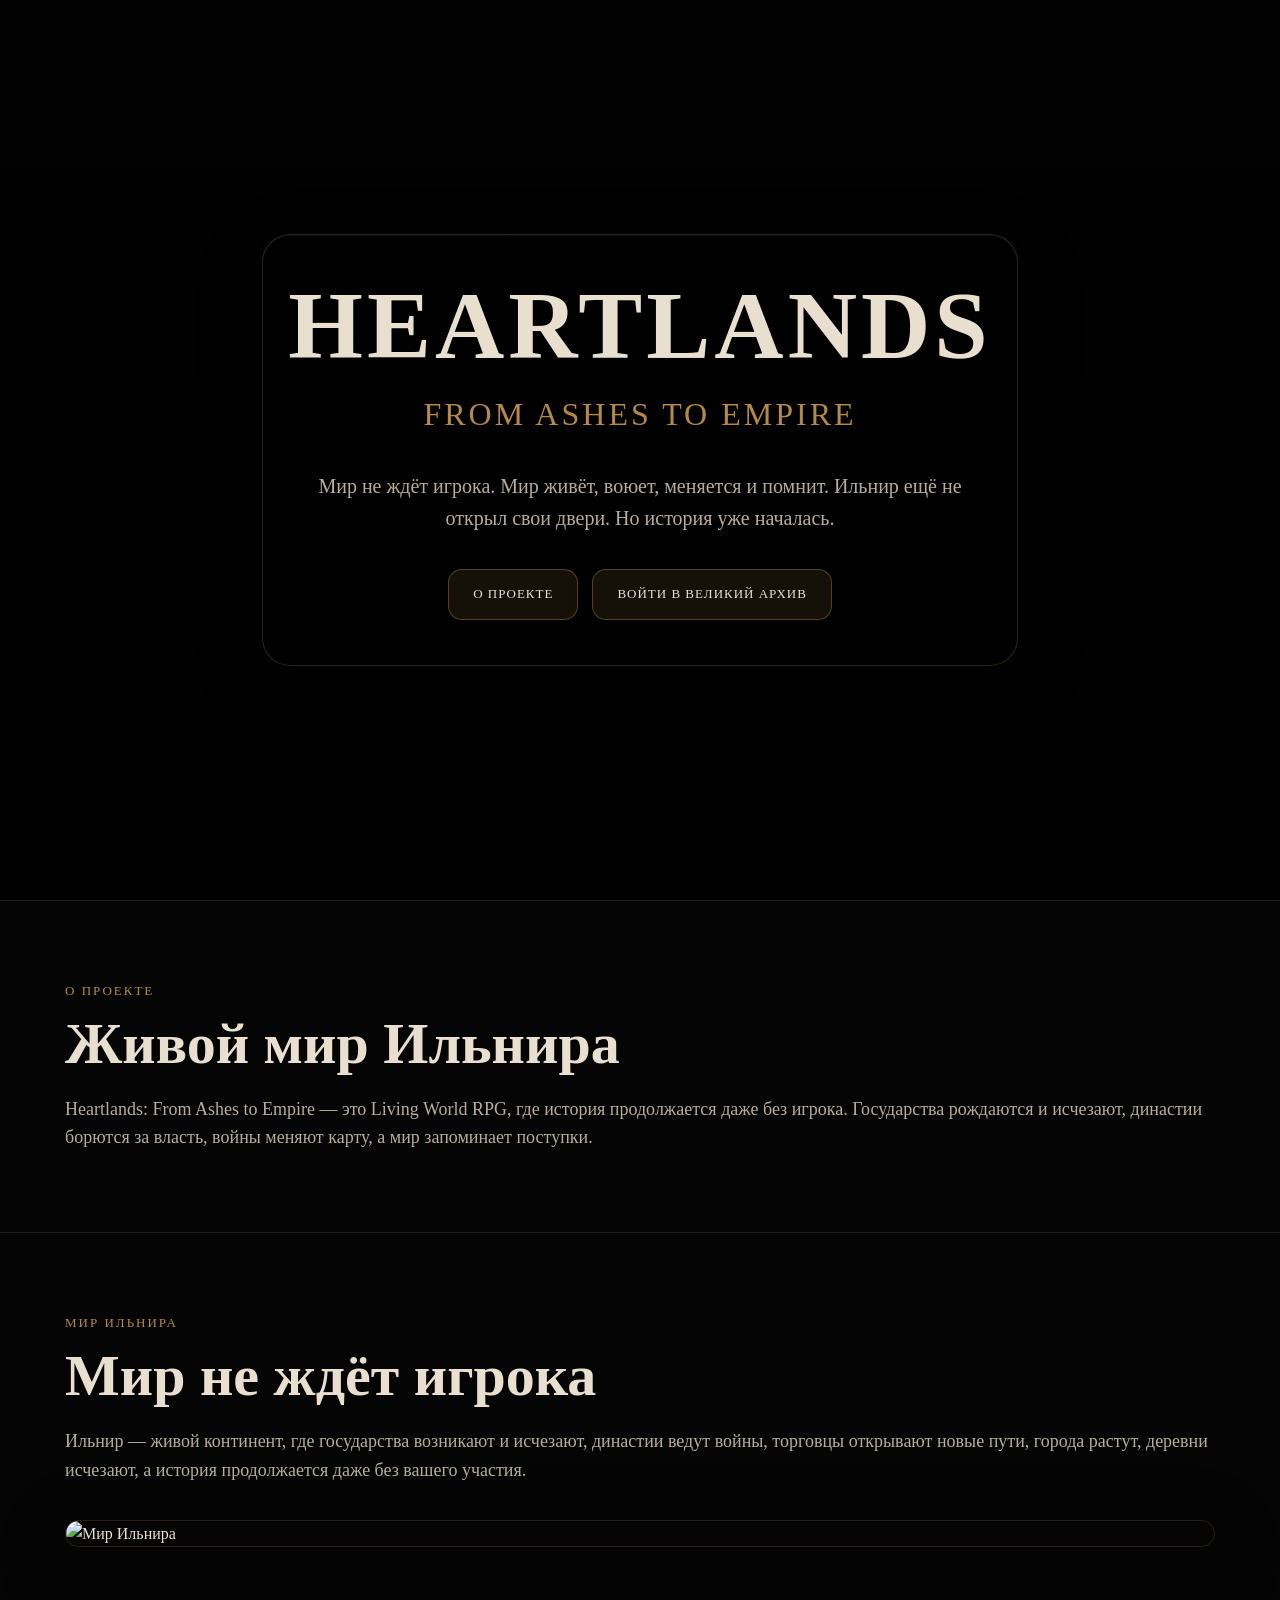
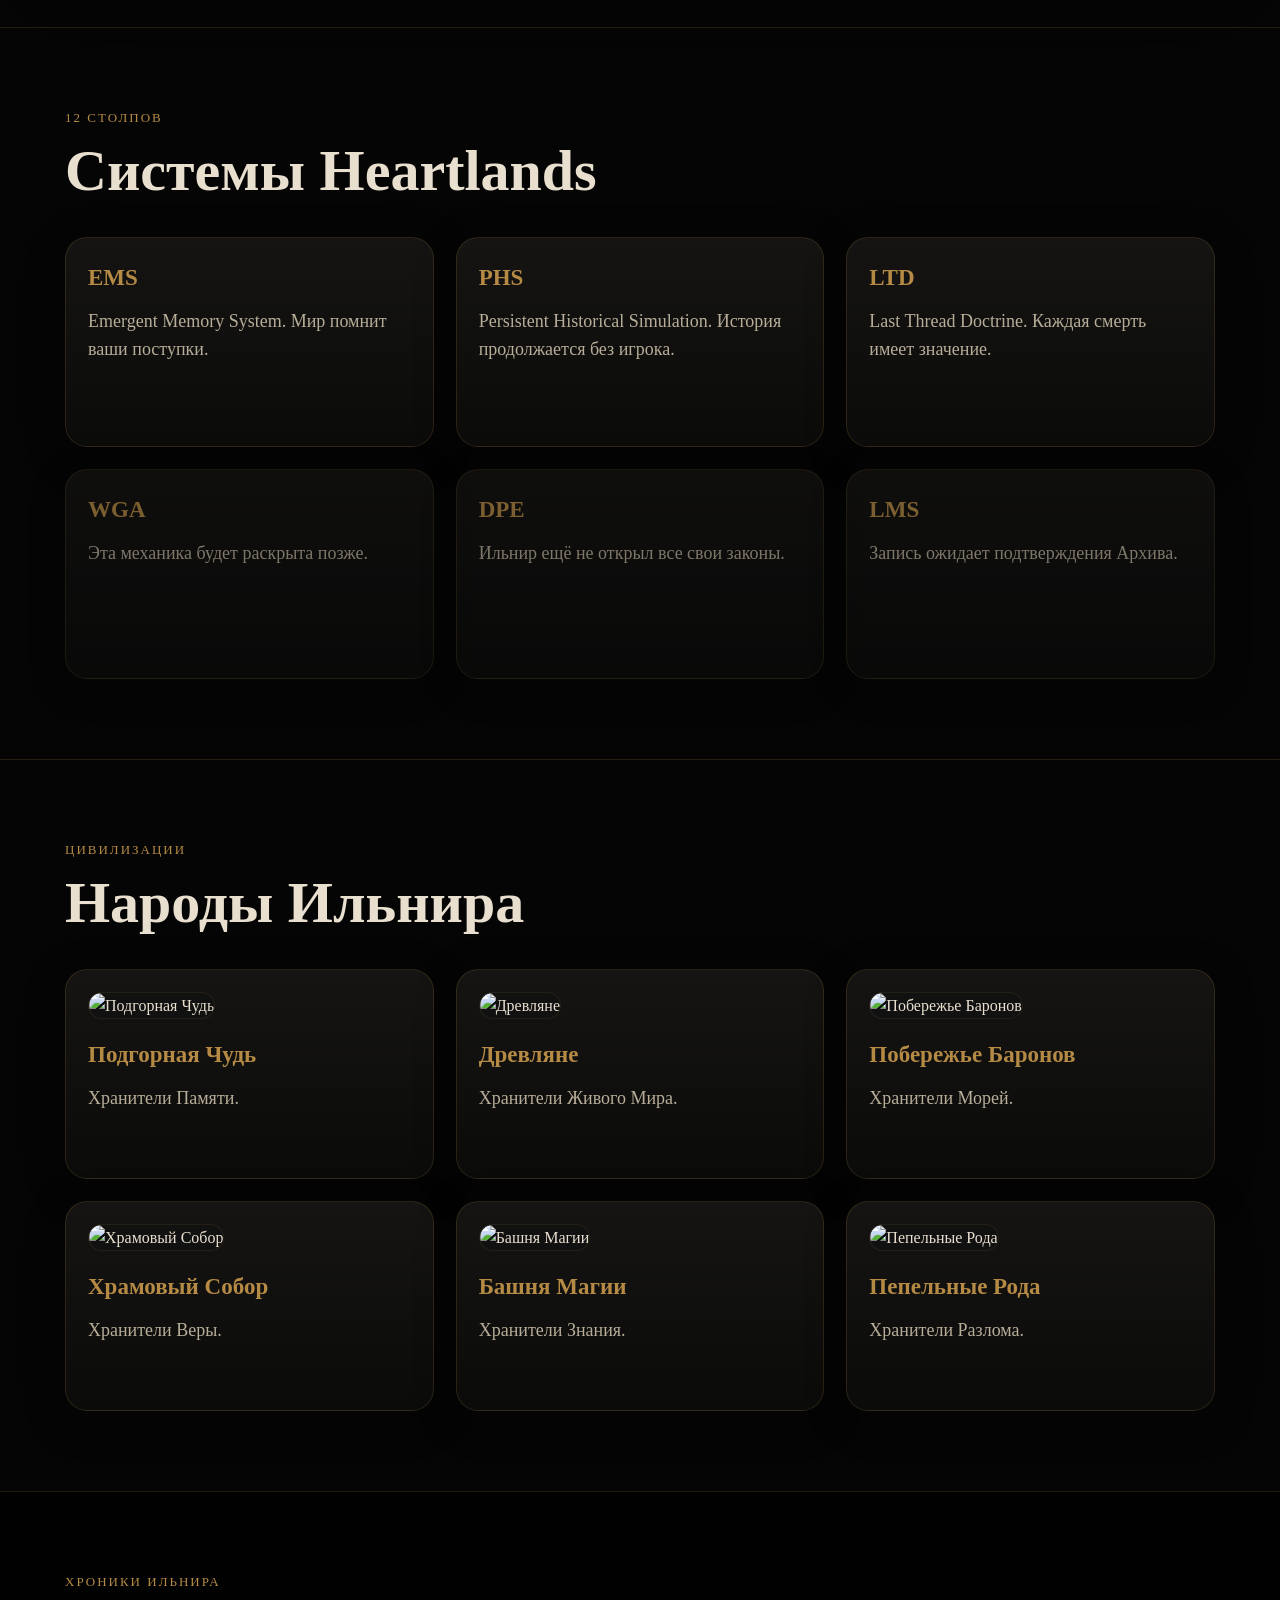
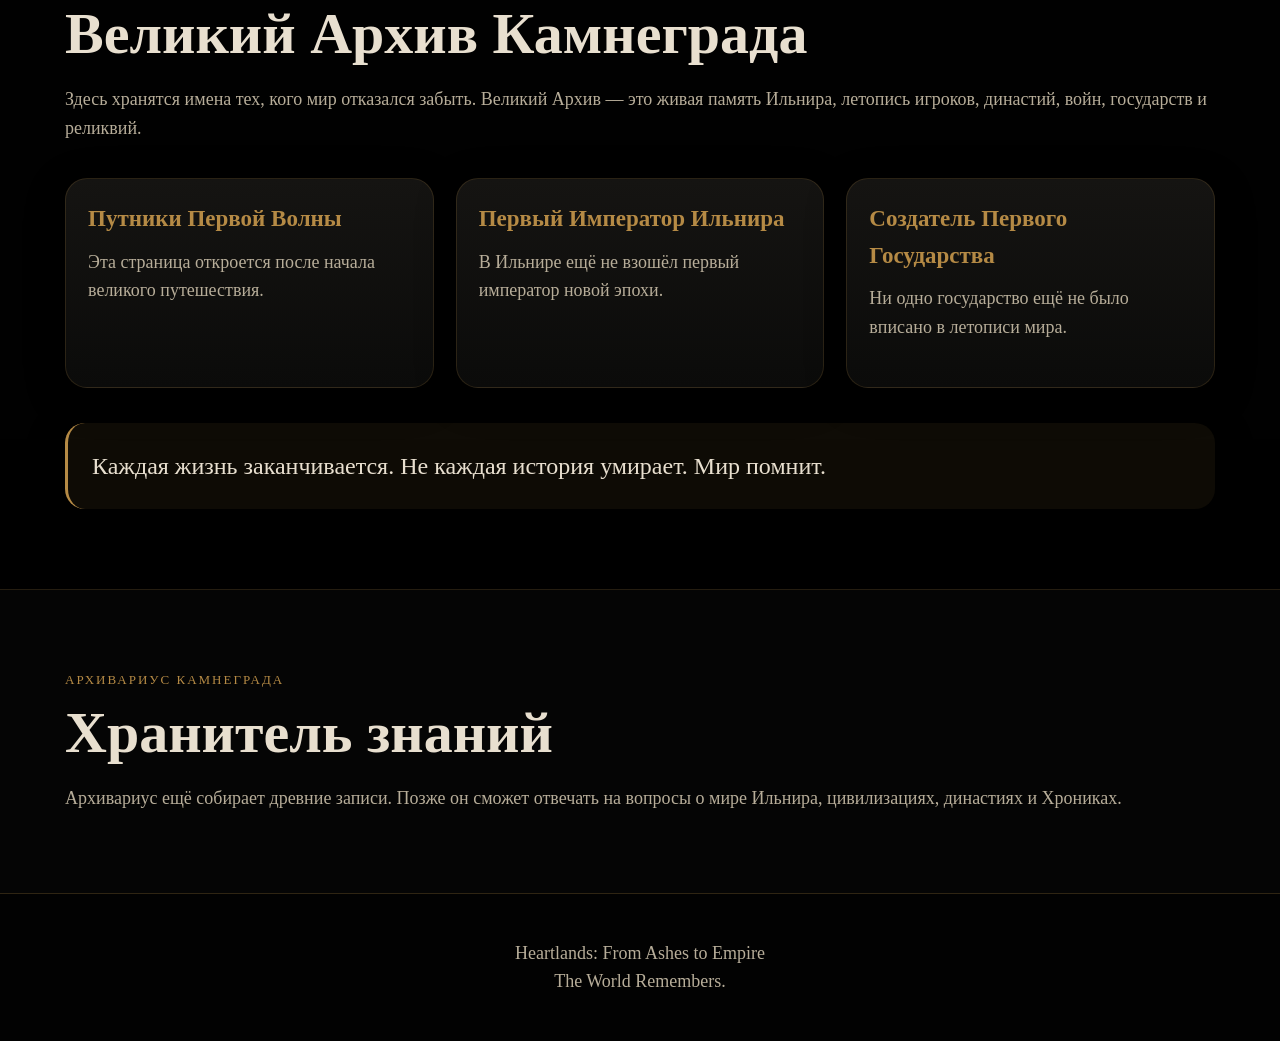
==== index.html @ e06e68a4 "Update index.html" ====
<!DOCTYPE html>
<html lang="ru">
<head>
  <meta charset="UTF-8" />
  <meta name="viewport" content="width=device-width, initial-scale=1.0" />

  <title>Heartlands: From Ashes to Empire</title>
  <meta name="description" content="Heartlands: From Ashes to Empire — живой мир Ильнира, где история продолжается даже без игрока. Мир помнит." />

  <style>
    * { margin: 0; padding: 0; box-sizing: border-box; }

    html { scroll-behavior: smooth; }

    body {
      font-family: Georgia, "Times New Roman", serif;
      background: #050505;
      color: #e8dfcf;
      line-height: 1.6;
    }

    a { color: inherit; text-decoration: none; }

    .hero {
      min-height: 100vh;
      background:
        linear-gradient(rgba(0,0,0,.65), rgba(0,0,0,.92)),
        url("assets/images/image_hero.png") center/cover no-repeat;
      display: flex;
      align-items: center;
      justify-content: center;
      text-align: center;
      padding: 40px 20px;
    }

    .hero-box {
      max-width: 900px;
      border: 1px solid rgba(181,138,69,.25);
      border-radius: 28px;
      padding: 45px 25px;
      background: rgba(0,0,0,.55);
      backdrop-filter: blur(8px);
      box-shadow:
        0 20px 60px rgba(0,0,0,.45),
        inset 0 1px 0 rgba(255,255,255,.05);
    }

    h1 {
      font-size: clamp(44px, 11vw, 96px);
      letter-spacing: 4px;
      line-height: .95;
      text-transform: uppercase;
    }

    .subtitle {
      color: #b58a45;
      font-size: clamp(18px, 4vw, 32px);
      letter-spacing: 3px;
      margin-top: 18px;
      text-transform: uppercase;
    }

    .tagline {
      max-width: 680px;
      margin: 30px auto 0;
      color: #b7ad99;
      font-size: 20px;
    }

    .buttons {
      margin-top: 35px;
      display: flex;
      justify-content: center;
      gap: 14px;
      flex-wrap: wrap;
    }

    .btn {
      border: 1px solid rgba(181,138,69,.4);
      border-radius: 14px;
      padding: 14px 24px;
      color: #e8dfcf;
      background: rgba(181,138,69,.12);
      text-transform: uppercase;
      letter-spacing: 1px;
      font-size: 13px;
      transition: .3s ease;
      box-shadow: 0 10px 25px rgba(0,0,0,.25);
    }

    .btn:hover {
      background: rgba(181,138,69,.22);
      transform: translateY(-2px);
    }

    section {
      padding: 80px 22px;
      border-top: 1px solid rgba(181,138,69,.18);
    }

    .container {
      max-width: 1150px;
      margin: 0 auto;
    }

    .kicker {
      color: #b58a45;
      text-transform: uppercase;
      letter-spacing: 2px;
      font-size: 13px;
      margin-bottom: 12px;
    }

    h2 {
      font-size: clamp(34px, 6vw, 58px);
      margin-bottom: 20px;
      line-height: 1.05;
    }

    h3 {
      color: #b58a45;
      margin-bottom: 10px;
      font-size: 23px;
    }

    p {
      color: #b7ad99;
      font-size: 18px;
    }

    .world-image {
      margin-top: 35px;
      width: 100%;
      display: block;
      border-radius: 24px;
      border: 1px solid rgba(181,138,69,.20);
      box-shadow: 0 20px 70px rgba(0,0,0,.40);
      overflow: hidden;
    }

    .grid {
      display: grid;
      grid-template-columns: repeat(3, 1fr);
      gap: 22px;
      margin-top: 35px;
    }

    .card {
      border: 1px solid rgba(181,138,69,.18);
      border-radius: 22px;
      background: linear-gradient(#151412, #0b0b0a);
      padding: 22px;
      min-height: 210px;
      overflow: hidden;
      box-shadow: 0 10px 40px rgba(0,0,0,.25);
    }

    .card img {
      width: 100%;
      height: 190px;
      object-fit: cover;
      background: #111;
      border-radius: 16px;
      border: 1px solid rgba(181,138,69,.12);
      margin-bottom: 18px;
    }

    .sealed {
      opacity: .68;
    }

    .civ-card {
      cursor: pointer;
      transition: .3s ease;
    }

    .civ-card:hover {
      transform: translateY(-6px);
      border-color: rgba(181,138,69,.45);
      box-shadow: 0 15px 40px rgba(181,138,69,.12);
    }

    .civ-card img {
      transition: .4s ease;
    }

    .civ-card:hover img {
      transform: scale(1.03);
    }

    .archive {
      background:
        linear-gradient(rgba(0,0,0,.72), rgba(0,0,0,.95)),
        url("assets/images/image_archive.png") center/cover no-repeat;
    }

    .quote {
      margin-top: 35px;
      border-left: 3px solid #b58a45;
      border-radius: 20px;
      padding: 24px;
      background: rgba(181,138,69,.08);
      font-size: 24px;
      color: #e8dfcf;
      box-shadow: 0 10px 40px rgba(0,0,0,.25);
    }

    .modal {
      display: none;
      position: fixed;
      inset: 0;
      z-index: 9999;
      background: rgba(0,0,0,.92);
      backdrop-filter: blur(8px);
      justify-content: center;
      align-items: center;
      padding: 20px;
    }

    .modal.active {
      display: flex;
    }

    .modal-content {
      width: min(760px, 95vw);
      max-height: 90vh;
      overflow-y: auto;
      background: #0d0d0d;
      border: 1px solid rgba(181,138,69,.3);
      border-radius: 24px;
      box-shadow: 0 20px 80px rgba(0,0,0,.6);
    }

    .modal-image {
      width: 100%;
      display: block;
    }

    .modal-text {
      padding: 28px;
    }

    .modal-text h3 {
      font-size: 34px;
      margin-bottom: 12px;
    }

    .modal-text p {
      font-size: 18px;
      color: #b7ad99;
    }

    .modal-close {
      position: fixed;
      top: 18px;
      right: 24px;
      font-size: 42px;
      line-height: 1;
      color: #e8dfcf;
      cursor: pointer;
      z-index: 10000;
    }

    footer {
      text-align: center;
      padding: 45px 20px;
      background: #020202;
      border-top: 1px solid rgba(181,138,69,.25);
    }

    @media (max-width: 850px) {
      .grid { grid-template-columns: 1fr; }
      section { padding: 65px 18px; }

      .hero-box {
        border-radius: 22px;
        padding: 36px 20px;
      }

      .btn {
        width: 100%;
        max-width: 320px;
        text-align: center;
      }

      .modal-content {
        width: 94vw;
        max-height: 86vh;
      }

      .modal-text h3 {
        font-size: 28px;
      }
    }
  </style>
</head>

<body>

  <header class="hero">
    <div class="hero-box">
      <h1>Heartlands</h1>
      <div class="subtitle">From Ashes to Empire</div>
      <p class="tagline">
        Мир не ждёт игрока. Мир живёт, воюет, меняется и помнит.
        Ильнир ещё не открыл свои двери. Но история уже началась.
      </p>
      <div class="buttons">
        <a class="btn" href="#about">О проекте</a>
        <a class="btn" href="#archive">Войти в Великий Архив</a>
      </div>
    </div>
  </header>

  <section id="about">
    <div class="container">
      <div class="kicker">О проекте</div>
      <h2>Живой мир Ильнира</h2>
      <p>
        Heartlands: From Ashes to Empire — это Living World RPG,
        где история продолжается даже без игрока. Государства рождаются и исчезают,
        династии борются за власть, войны меняют карту, а мир запоминает поступки.
      </p>
    </div>
  </section>

  <section id="world">
    <div class="container">
      <div class="kicker">Мир Ильнира</div>
      <h2>Мир не ждёт игрока</h2>
      <p>
        Ильнир — живой континент, где государства возникают и исчезают,
        династии ведут войны, торговцы открывают новые пути,
        города растут, деревни исчезают, а история продолжается даже без вашего участия.
      </p>

      <img class="world-image" src="assets/images/image_world.png" alt="Мир Ильнира">
    </div>
  </section>

  <section>
    <div class="container">
      <div class="kicker">12 столпов</div>
      <h2>Системы Heartlands</h2>

      <div class="grid">
        <div class="card"><h3>EMS</h3><p>Emergent Memory System. Мир помнит ваши поступки.</p></div>
        <div class="card"><h3>PHS</h3><p>Persistent Historical Simulation. История продолжается без игрока.</p></div>
        <div class="card"><h3>LTD</h3><p>Last Thread Doctrine. Каждая смерть имеет значение.</p></div>
        <div class="card sealed"><h3>WGA</h3><p>Эта механика будет раскрыта позже.</p></div>
        <div class="card sealed"><h3>DPE</h3><p>Ильнир ещё не открыл все свои законы.</p></div>
        <div class="card sealed"><h3>LMS</h3><p>Запись ожидает подтверждения Архива.</p></div>
      </div>
    </div>
  </section>

  <section id="civilizations">
    <div class="container">
      <div class="kicker">Цивилизации</div>
      <h2>Народы Ильнира</h2>

      <div class="grid">

        <div class="card civ-card" onclick="openCivilization(
          'Подгорная Чудь',
          'assets/images/civilizations/civilization_chud.png',
          'Древнейшая из сохранившихся цивилизаций Ильнира. После Пепельного Разлома Чудь ушла глубоко под горы и превратила память в своё главное сокровище. В архивах Камнеграда хранятся хроники исчезнувших государств, забытых королей и целых эпох.'
        )">
          <img src="assets/images/civilizations/civilization_chud.png" alt="Подгорная Чудь">
          <h3>Подгорная Чудь</h3>
          <p>Хранители Памяти.</p>
        </div>

        <div class="card civ-card" onclick="openCivilization(
          'Древляне',
          'assets/images/civilizations/civilization_drevlyane.png',
          'Древний народ лесов и священных рощ. Древляне живут в гармонии с природой и чтят духов предков. Они хранят древние знания о травах, зверях и равновесии мира.'
        )">
          <img src="assets/images/civilizations/civilization_drevlyane.png" alt="Древляне">
          <h3>Древляне</h3>
          <p>Хранители Живого Мира.</p>
        </div>

        <div class="card civ-card" onclick="openCivilization(
          'Побережье Баронов',
          'assets/images/civilizations/civilization_barons.png',
          'Морская конфедерация баронских домов, капитанов, торговцев и частных флотов. Их власть держится на портах, кораблях, торговых путях и контроле над морем.'
        )">
          <img src="assets/images/civilizations/civilization_barons.png" alt="Побережье Баронов">
          <h3>Побережье Баронов</h3>
          <p>Хранители Морей.</p>
        </div>

        <div class="card civ-card" onclick="openCivilization(
          'Храмовый Собор',
          'assets/images/civilizations/civilization_temple.png',
          'Один из трёх великих столпов Ильнира. Храмовый Собор хранит веру, надежду и духовное единство земель после Пепельного Разлома.'
        )">
          <img src="assets/images/civilizations/civilization_temple.png" alt="Храмовый Собор">
          <h3>Храмовый Собор</h3>
          <p>Хранители Веры.</p>
        </div>

        <div class="card civ-card" onclick="openCivilization(
          'Башня Магии',
          'assets/images/civilizations/civilization_tower.png',
          'Главный центр знаний Ильнира. Магистры Башни изучают магию, Пепельный Разлом, древние хроники и тайны мира, чтобы сохранить знание для будущих поколений.'
        )">
          <img src="assets/images/civilizations/civilization_tower.png" alt="Башня Магии">
          <h3>Башня Магии</h3>
          <p>Хранители Знания.</p>
        </div>

        <div class="card civ-card" onclick="openCivilization(
          'Пепельные Рода',
          'assets/images/civilizations/civilization_ashen_clans.png',
          'Потомки людей, оставшихся рядом с Пепельным Разломом. Они научились жить там, где другие не выживают, и считают себя хранителями его границ.'
        )">
          <img src="assets/images/civilizations/civilization_ashen_clans.png" alt="Пепельные Рода">
          <h3>Пепельные Рода</h3>
          <p>Хранители Разлома.</p>
        </div>

      </div>
    </div>
  </section>

  <section class="archive" id="archive">
    <div class="container">
      <div class="kicker">Хроники Ильнира</div>
      <h2>Великий Архив Камнеграда</h2>
      <p>
        Здесь хранятся имена тех, кого мир отказался забыть.
        Великий Архив — это живая память Ильнира, летопись игроков,
        династий, войн, государств и реликвий.
      </p>

      <div class="grid">
        <div class="card"><h3>Путники Первой Волны</h3><p>Эта страница откроется после начала великого путешествия.</p></div>
        <div class="card"><h3>Первый Император Ильнира</h3><p>В Ильнире ещё не взошёл первый император новой эпохи.</p></div>
        <div class="card"><h3>Создатель Первого Государства</h3><p>Ни одно государство ещё не было вписано в летописи мира.</p></div>
      </div>

      <div class="quote">
        Каждая жизнь заканчивается. Не каждая история умирает. Мир помнит.
      </div>
    </div>
  </section>

  <section>
    <div class="container">
      <div class="kicker">Архивариус Камнеграда</div>
      <h2>Хранитель знаний</h2>
      <p>
        Архивариус ещё собирает древние записи.
        Позже он сможет отвечать на вопросы о мире Ильнира,
        цивилизациях, династиях и Хрониках.
      </p>
    </div>
  </section>

  <footer>
    <p>Heartlands: From Ashes to Empire</p>
    <p>The World Remembers.</p>
  </footer>

  <div class="modal" id="civilizationModal">
    <div class="modal-close" onclick="closeCivilization()">×</div>

    <div class="modal-content">
      <img id="modalImage" class="modal-image" alt="">
      <div class="modal-text">
        <h3 id="modalTitle"></h3>
        <p id="modalDescription"></p>
      </div>
    </div>
  </div>

  <script>
    function openCivilization(title, image, text) {
      document.getElementById("modalTitle").innerText = title;
      document.getElementById("modalImage").src = image;
      document.getElementById("modalImage").alt = title;
      document.getElementById("modalDescription").innerText = text;
      document.getElementById("civilizationModal").classList.add("active");
      document.body.style.overflow = "hidden";
    }

    function closeCivilization() {
      document.getElementById("civilizationModal").classList.remove("active");
      document.body.style.overflow = "";
    }

    document.getElementById("civilizationModal").addEventListener("click", function(e) {
      if (e.target === this) {
        closeCivilization();
      }
    });

    document.addEventListener("keydown", function(e) {
      if (e.key === "Escape") {
        closeCivilization();
      }
    });
  </script>

</body>
</html>
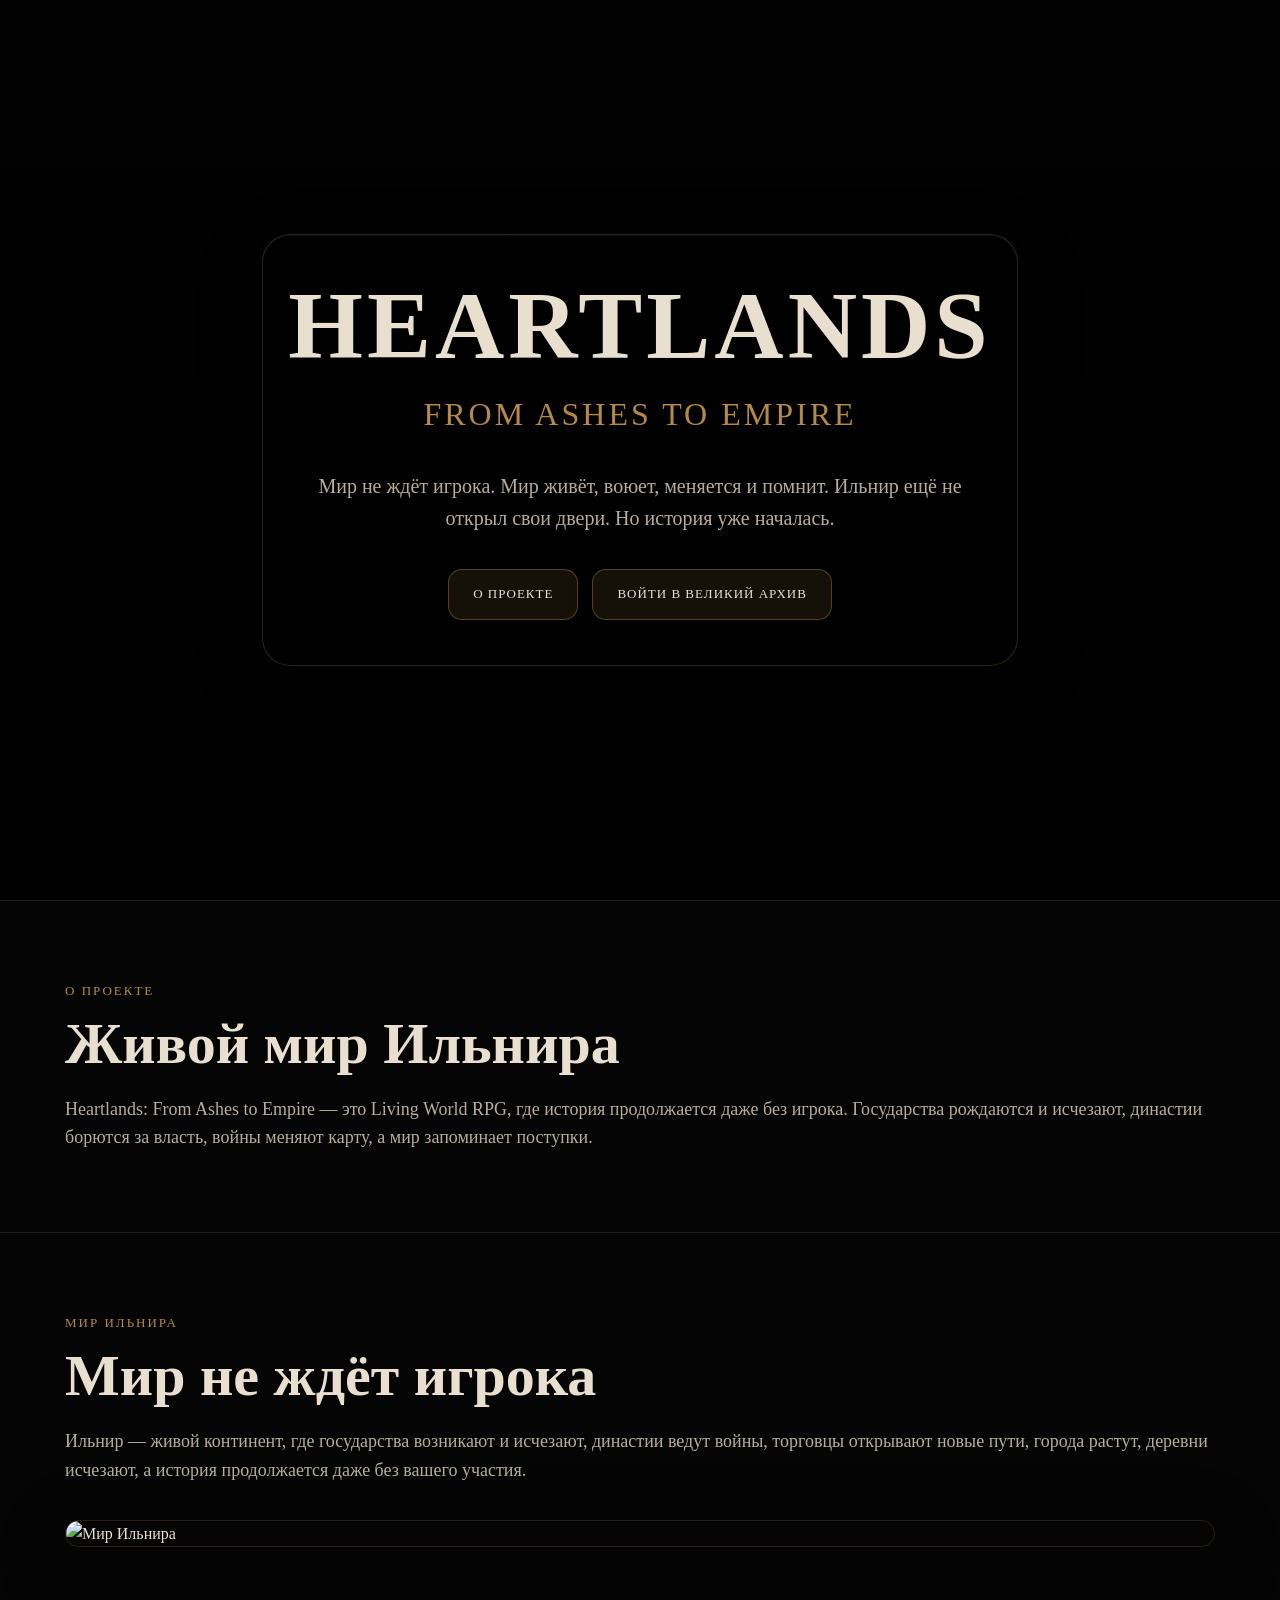
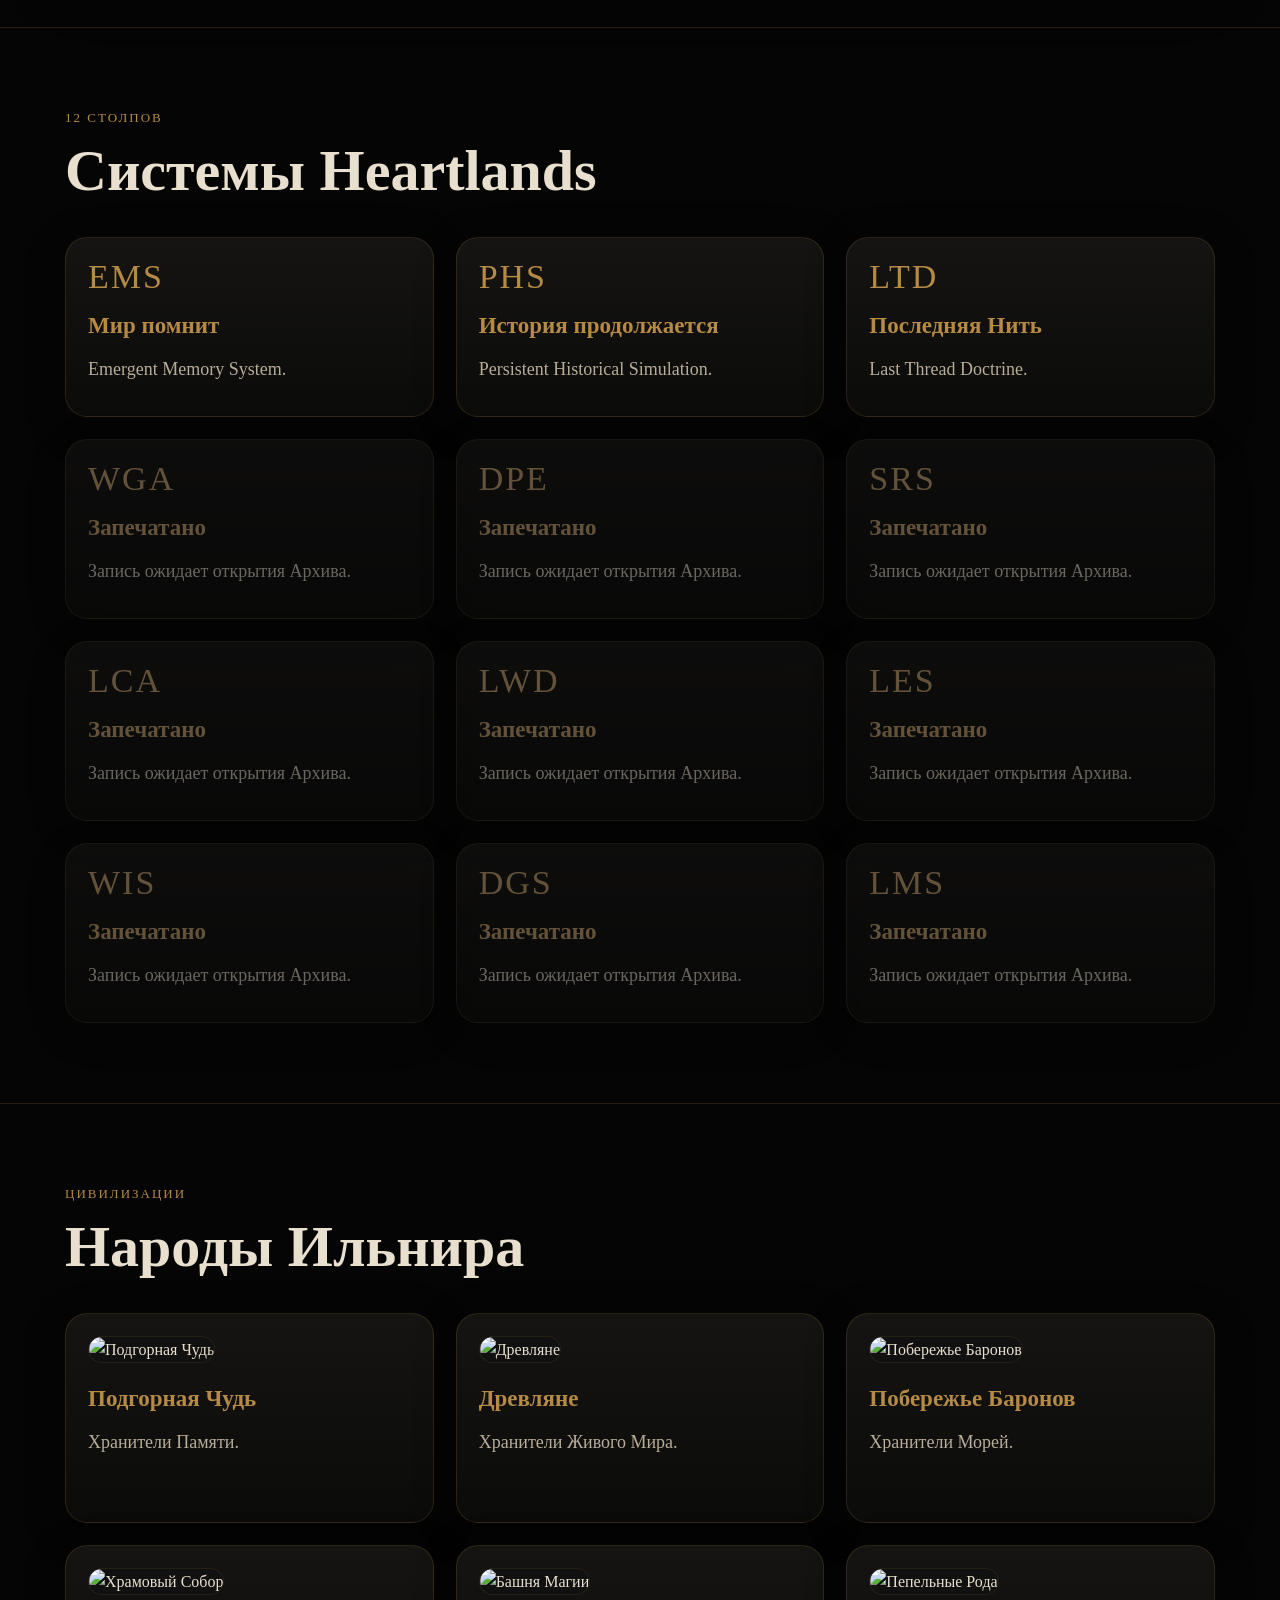
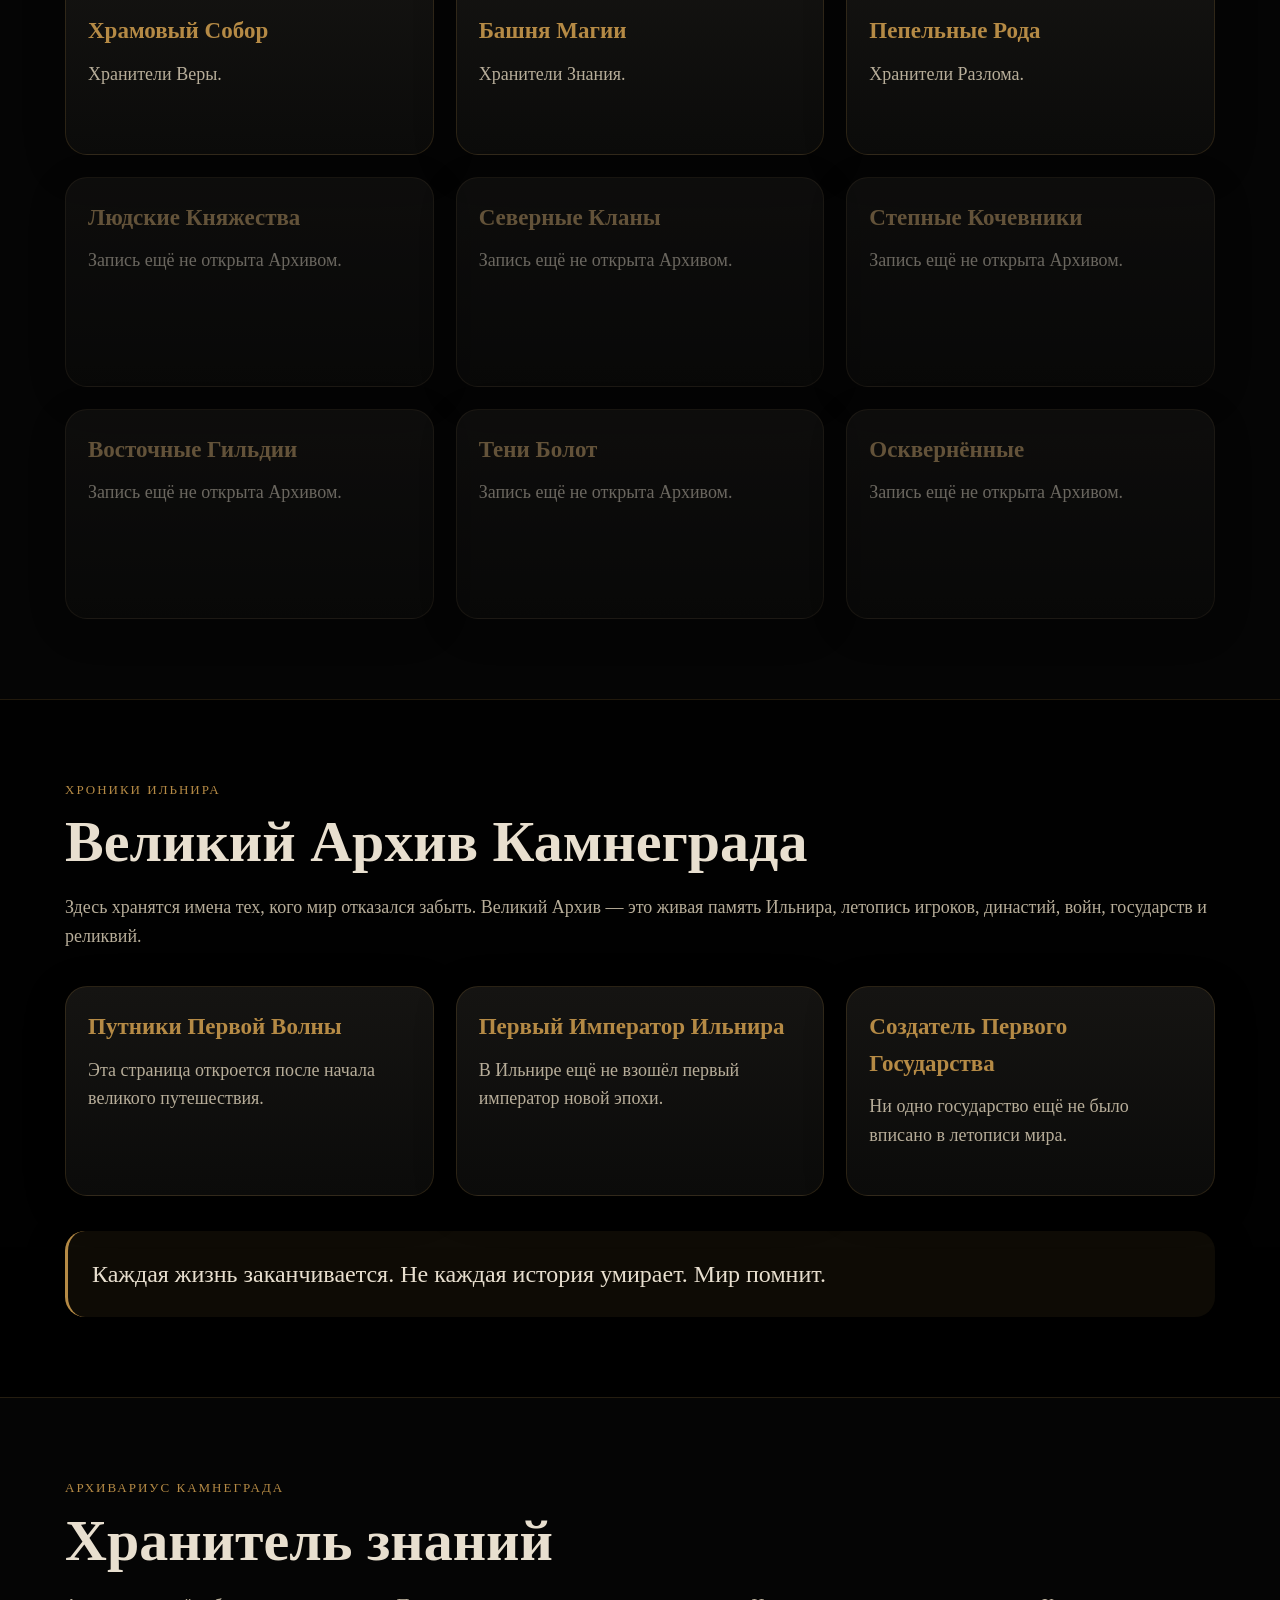
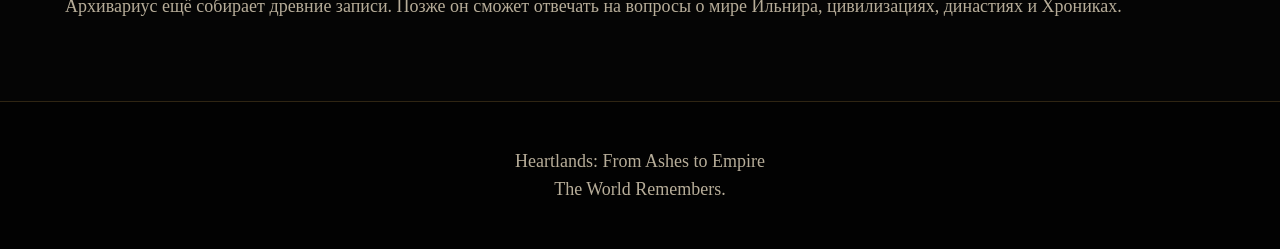
==== commit b9229c9a: "Update index.html" ====
--- a/index.html
+++ b/index.html
@@ -40,9 +40,7 @@
       padding: 45px 25px;
       background: rgba(0,0,0,.55);
       backdrop-filter: blur(8px);
-      box-shadow:
-        0 20px 60px rgba(0,0,0,.45),
-        inset 0 1px 0 rgba(255,255,255,.05);
+      box-shadow: 0 20px 60px rgba(0,0,0,.45), inset 0 1px 0 rgba(255,255,255,.05);
     }
 
     h1 {
@@ -135,7 +133,6 @@
       border-radius: 24px;
       border: 1px solid rgba(181,138,69,.20);
       box-shadow: 0 20px 70px rgba(0,0,0,.40);
-      overflow: hidden;
     }
 
     .grid {
@@ -153,6 +150,13 @@
       min-height: 210px;
       overflow: hidden;
       box-shadow: 0 10px 40px rgba(0,0,0,.25);
+      transition: .3s ease;
+    }
+
+    .card:hover {
+      transform: translateY(-6px);
+      border-color: rgba(181,138,69,.45);
+      box-shadow: 0 15px 40px rgba(181,138,69,.12);
     }
 
     .card img {
@@ -163,29 +167,28 @@
       border-radius: 16px;
       border: 1px solid rgba(181,138,69,.12);
       margin-bottom: 18px;
-    }
+      transition: .4s ease;
+    }
+
+    .card:hover img { transform: scale(1.03); }
+
+    .clickable { cursor: pointer; }
 
     .sealed {
-      opacity: .68;
-    }
-
-    .civ-card {
-      cursor: pointer;
-      transition: .3s ease;
-    }
-
-    .civ-card:hover {
-      transform: translateY(-6px);
-      border-color: rgba(181,138,69,.45);
-      box-shadow: 0 15px 40px rgba(181,138,69,.12);
-    }
-
-    .civ-card img {
-      transition: .4s ease;
-    }
-
-    .civ-card:hover img {
-      transform: scale(1.03);
+      opacity: .58;
+      filter: grayscale(.35);
+    }
+
+    .system-card {
+      min-height: 180px;
+    }
+
+    .system-code {
+      font-size: 34px;
+      color: #b58a45;
+      line-height: 1;
+      margin-bottom: 14px;
+      letter-spacing: 2px;
     }
 
     .archive {
@@ -217,9 +220,7 @@
       padding: 20px;
     }
 
-    .modal.active {
-      display: flex;
-    }
+    .modal.active { display: flex; }
 
     .modal-content {
       width: min(760px, 95vw);
@@ -233,6 +234,10 @@
 
     .modal-image {
       width: 100%;
+      display: none;
+    }
+
+    .modal-image.show {
       display: block;
     }
 
@@ -288,9 +293,7 @@
         max-height: 86vh;
       }
 
-      .modal-text h3 {
-        font-size: 28px;
-      }
+      .modal-text h3 { font-size: 28px; }
     }
   </style>
 </head>
@@ -338,18 +341,39 @@
     </div>
   </section>
 
-  <section>
+  <section id="systems">
     <div class="container">
       <div class="kicker">12 столпов</div>
       <h2>Системы Heartlands</h2>
 
       <div class="grid">
-        <div class="card"><h3>EMS</h3><p>Emergent Memory System. Мир помнит ваши поступки.</p></div>
-        <div class="card"><h3>PHS</h3><p>Persistent Historical Simulation. История продолжается без игрока.</p></div>
-        <div class="card"><h3>LTD</h3><p>Last Thread Doctrine. Каждая смерть имеет значение.</p></div>
-        <div class="card sealed"><h3>WGA</h3><p>Эта механика будет раскрыта позже.</p></div>
-        <div class="card sealed"><h3>DPE</h3><p>Ильнир ещё не открыл все свои законы.</p></div>
-        <div class="card sealed"><h3>LMS</h3><p>Запись ожидает подтверждения Архива.</p></div>
+        <div class="card system-card clickable" onclick="openModal('', 'EMS — Emergent Memory System', 'Мир запоминает поступки игрока, решения правителей, судьбы династий, войны, предательства и великие свершения. Память становится частью симуляции.')">
+          <div class="system-code">EMS</div>
+          <h3>Мир помнит</h3>
+          <p>Emergent Memory System.</p>
+        </div>
+
+        <div class="card system-card clickable" onclick="openModal('', 'PHS — Persistent Historical Simulation', 'История Ильнира продолжается без игрока. Рождаются люди, гибнут правители, меняются государства, возникают новые эпохи и исчезают старые порядки.')">
+          <div class="system-code">PHS</div>
+          <h3>История продолжается</h3>
+          <p>Persistent Historical Simulation.</p>
+        </div>
+
+        <div class="card system-card clickable" onclick="openModal('', 'LTD — Last Thread Doctrine', 'Последняя Нить даёт шанс пережить смерть, но каждая спасённая жизнь оставляет последствия. Когда нити заканчиваются, смерть становится окончательной.')">
+          <div class="system-code">LTD</div>
+          <h3>Последняя Нить</h3>
+          <p>Last Thread Doctrine.</p>
+        </div>
+
+        <div class="card system-card sealed clickable" onclick="sealedRecord('WGA — World Generation Action')"><div class="system-code">WGA</div><h3>Запечатано</h3><p>Запись ожидает открытия Архива.</p></div>
+        <div class="card system-card sealed clickable" onclick="sealedRecord('DPE — Dynamic Political Evolution')"><div class="system-code">DPE</div><h3>Запечатано</h3><p>Запись ожидает открытия Архива.</p></div>
+        <div class="card system-card sealed clickable" onclick="sealedRecord('SRS — Survival Reality System')"><div class="system-code">SRS</div><h3>Запечатано</h3><p>Запись ожидает открытия Архива.</p></div>
+        <div class="card system-card sealed clickable" onclick="sealedRecord('LCA — Living Culture Architecture')"><div class="system-code">LCA</div><h3>Запечатано</h3><p>Запись ожидает открытия Архива.</p></div>
+        <div class="card system-card sealed clickable" onclick="sealedRecord('LWD — Living Warfare Doctrine')"><div class="system-code">LWD</div><h3>Запечатано</h3><p>Запись ожидает открытия Архива.</p></div>
+        <div class="card system-card sealed clickable" onclick="sealedRecord('LES — Living Economy System')"><div class="system-code">LES</div><h3>Запечатано</h3><p>Запись ожидает открытия Архива.</p></div>
+        <div class="card system-card sealed clickable" onclick="sealedRecord('WIS — World Information System')"><div class="system-code">WIS</div><h3>Запечатано</h3><p>Запись ожидает открытия Архива.</p></div>
+        <div class="card system-card sealed clickable" onclick="sealedRecord('DGS — Dynamic Governance System')"><div class="system-code">DGS</div><h3>Запечатано</h3><p>Запись ожидает открытия Архива.</p></div>
+        <div class="card system-card sealed clickable" onclick="sealedRecord('LMS — Living Magic System')"><div class="system-code">LMS</div><h3>Запечатано</h3><p>Запись ожидает открытия Архива.</p></div>
       </div>
     </div>
   </section>
@@ -360,67 +384,48 @@
       <h2>Народы Ильнира</h2>
 
       <div class="grid">
-
-        <div class="card civ-card" onclick="openCivilization(
-          'Подгорная Чудь',
-          'assets/images/civilizations/civilization_chud.png',
-          'Древнейшая из сохранившихся цивилизаций Ильнира. После Пепельного Разлома Чудь ушла глубоко под горы и превратила память в своё главное сокровище. В архивах Камнеграда хранятся хроники исчезнувших государств, забытых королей и целых эпох.'
-        )">
+        <div class="card clickable" onclick="openModal('assets/images/civilizations/civilization_chud.png', 'Подгорная Чудь', 'Древнейшая из сохранившихся цивилизаций Ильнира. После Пепельного Разлома Чудь ушла глубоко под горы и превратила память в своё главное сокровище.')">
           <img src="assets/images/civilizations/civilization_chud.png" alt="Подгорная Чудь">
           <h3>Подгорная Чудь</h3>
           <p>Хранители Памяти.</p>
         </div>
 
-        <div class="card civ-card" onclick="openCivilization(
-          'Древляне',
-          'assets/images/civilizations/civilization_drevlyane.png',
-          'Древний народ лесов и священных рощ. Древляне живут в гармонии с природой и чтят духов предков. Они хранят древние знания о травах, зверях и равновесии мира.'
-        )">
+        <div class="card clickable" onclick="openModal('assets/images/civilizations/civilization_drevlyane.png', 'Древляне', 'Древний народ лесов и священных рощ. Древляне живут в гармонии с природой и чтят духов предков.')">
           <img src="assets/images/civilizations/civilization_drevlyane.png" alt="Древляне">
           <h3>Древляне</h3>
           <p>Хранители Живого Мира.</p>
         </div>
 
-        <div class="card civ-card" onclick="openCivilization(
-          'Побережье Баронов',
-          'assets/images/civilizations/civilization_barons.png',
-          'Морская конфедерация баронских домов, капитанов, торговцев и частных флотов. Их власть держится на портах, кораблях, торговых путях и контроле над морем.'
-        )">
+        <div class="card clickable" onclick="openModal('assets/images/civilizations/civilization_barons.png', 'Побережье Баронов', 'Морская конфедерация баронских домов, капитанов, торговцев и частных флотов. Их власть держится на портах, кораблях и торговых путях.')">
           <img src="assets/images/civilizations/civilization_barons.png" alt="Побережье Баронов">
           <h3>Побережье Баронов</h3>
           <p>Хранители Морей.</p>
         </div>
 
-        <div class="card civ-card" onclick="openCivilization(
-          'Храмовый Собор',
-          'assets/images/civilizations/civilization_temple.png',
-          'Один из трёх великих столпов Ильнира. Храмовый Собор хранит веру, надежду и духовное единство земель после Пепельного Разлома.'
-        )">
+        <div class="card clickable" onclick="openModal('assets/images/civilizations/civilization_temple.png', 'Храмовый Собор', 'Один из трёх великих столпов Ильнира. Храмовый Собор хранит веру, надежду и духовное единство земель после Пепельного Разлома.')">
           <img src="assets/images/civilizations/civilization_temple.png" alt="Храмовый Собор">
           <h3>Храмовый Собор</h3>
           <p>Хранители Веры.</p>
         </div>
 
-        <div class="card civ-card" onclick="openCivilization(
-          'Башня Магии',
-          'assets/images/civilizations/civilization_tower.png',
-          'Главный центр знаний Ильнира. Магистры Башни изучают магию, Пепельный Разлом, древние хроники и тайны мира, чтобы сохранить знание для будущих поколений.'
-        )">
+        <div class="card clickable" onclick="openModal('assets/images/civilizations/civilization_tower.png', 'Башня Магии', 'Главный центр знаний Ильнира. Магистры Башни изучают магию, Пепельный Разлом, древние хроники и тайны мира.')">
           <img src="assets/images/civilizations/civilization_tower.png" alt="Башня Магии">
           <h3>Башня Магии</h3>
           <p>Хранители Знания.</p>
         </div>
 
-        <div class="card civ-card" onclick="openCivilization(
-          'Пепельные Рода',
-          'assets/images/civilizations/civilization_ashen_clans.png',
-          'Потомки людей, оставшихся рядом с Пепельным Разломом. Они научились жить там, где другие не выживают, и считают себя хранителями его границ.'
-        )">
+        <div class="card clickable" onclick="openModal('assets/images/civilizations/civilization_ashen_clans.png', 'Пепельные Рода', 'Потомки людей, оставшихся рядом с Пепельным Разломом. Они научились жить там, где другие не выживают.')">
           <img src="assets/images/civilizations/civilization_ashen_clans.png" alt="Пепельные Рода">
           <h3>Пепельные Рода</h3>
           <p>Хранители Разлома.</p>
         </div>
 
+        <div class="card sealed clickable" onclick="sealedRecord('Людские Княжества')"><h3>Людские Княжества</h3><p>Запись ещё не открыта Архивом.</p></div>
+        <div class="card sealed clickable" onclick="sealedRecord('Северные Кланы')"><h3>Северные Кланы</h3><p>Запись ещё не открыта Архивом.</p></div>
+        <div class="card sealed clickable" onclick="sealedRecord('Степные Кочевники')"><h3>Степные Кочевники</h3><p>Запись ещё не открыта Архивом.</p></div>
+        <div class="card sealed clickable" onclick="sealedRecord('Восточные Гильдии')"><h3>Восточные Гильдии</h3><p>Запись ещё не открыта Архивом.</p></div>
+        <div class="card sealed clickable" onclick="sealedRecord('Тени Болот')"><h3>Тени Болот</h3><p>Запись ещё не открыта Архивом.</p></div>
+        <div class="card sealed clickable" onclick="sealedRecord('Осквернённые')"><h3>Осквернённые</h3><p>Запись ещё не открыта Архивом.</p></div>
       </div>
     </div>
   </section>
@@ -441,9 +446,7 @@
         <div class="card"><h3>Создатель Первого Государства</h3><p>Ни одно государство ещё не было вписано в летописи мира.</p></div>
       </div>
 
-      <div class="quote">
-        Каждая жизнь заканчивается. Не каждая история умирает. Мир помнит.
-      </div>
+      <div class="quote">Каждая жизнь заканчивается. Не каждая история умирает. Мир помнит.</div>
     </div>
   </section>
 
@@ -464,9 +467,8 @@
     <p>The World Remembers.</p>
   </footer>
 
-  <div class="modal" id="civilizationModal">
-    <div class="modal-close" onclick="closeCivilization()">×</div>
-
+  <div class="modal" id="infoModal">
+    <div class="modal-close" onclick="closeModal()">×</div>
     <div class="modal-content">
       <img id="modalImage" class="modal-image" alt="">
       <div class="modal-text">
@@ -477,30 +479,41 @@
   </div>
 
   <script>
-    function openCivilization(title, image, text) {
+    function openModal(image, title, text) {
+      const modalImage = document.getElementById("modalImage");
+
       document.getElementById("modalTitle").innerText = title;
-      document.getElementById("modalImage").src = image;
-      document.getElementById("modalImage").alt = title;
       document.getElementById("modalDescription").innerText = text;
-      document.getElementById("civilizationModal").classList.add("active");
+
+      if (image) {
+        modalImage.src = image;
+        modalImage.alt = title;
+        modalImage.classList.add("show");
+      } else {
+        modalImage.src = "";
+        modalImage.alt = "";
+        modalImage.classList.remove("show");
+      }
+
+      document.getElementById("infoModal").classList.add("active");
       document.body.style.overflow = "hidden";
     }
 
-    function closeCivilization() {
-      document.getElementById("civilizationModal").classList.remove("active");
+    function sealedRecord(title) {
+      openModal('', title, 'Эта запись ещё не открыта Архивом Камнеграда. Летопись будет раскрыта позднее.');
+    }
+
+    function closeModal() {
+      document.getElementById("infoModal").classList.remove("active");
       document.body.style.overflow = "";
     }
 
-    document.getElementById("civilizationModal").addEventListener("click", function(e) {
-      if (e.target === this) {
-        closeCivilization();
-      }
+    document.getElementById("infoModal").addEventListener("click", function(e) {
+      if (e.target === this) closeModal();
     });
 
     document.addEventListener("keydown", function(e) {
-      if (e.key === "Escape") {
-        closeCivilization();
-      }
+      if (e.key === "Escape") closeModal();
     });
   </script>
 
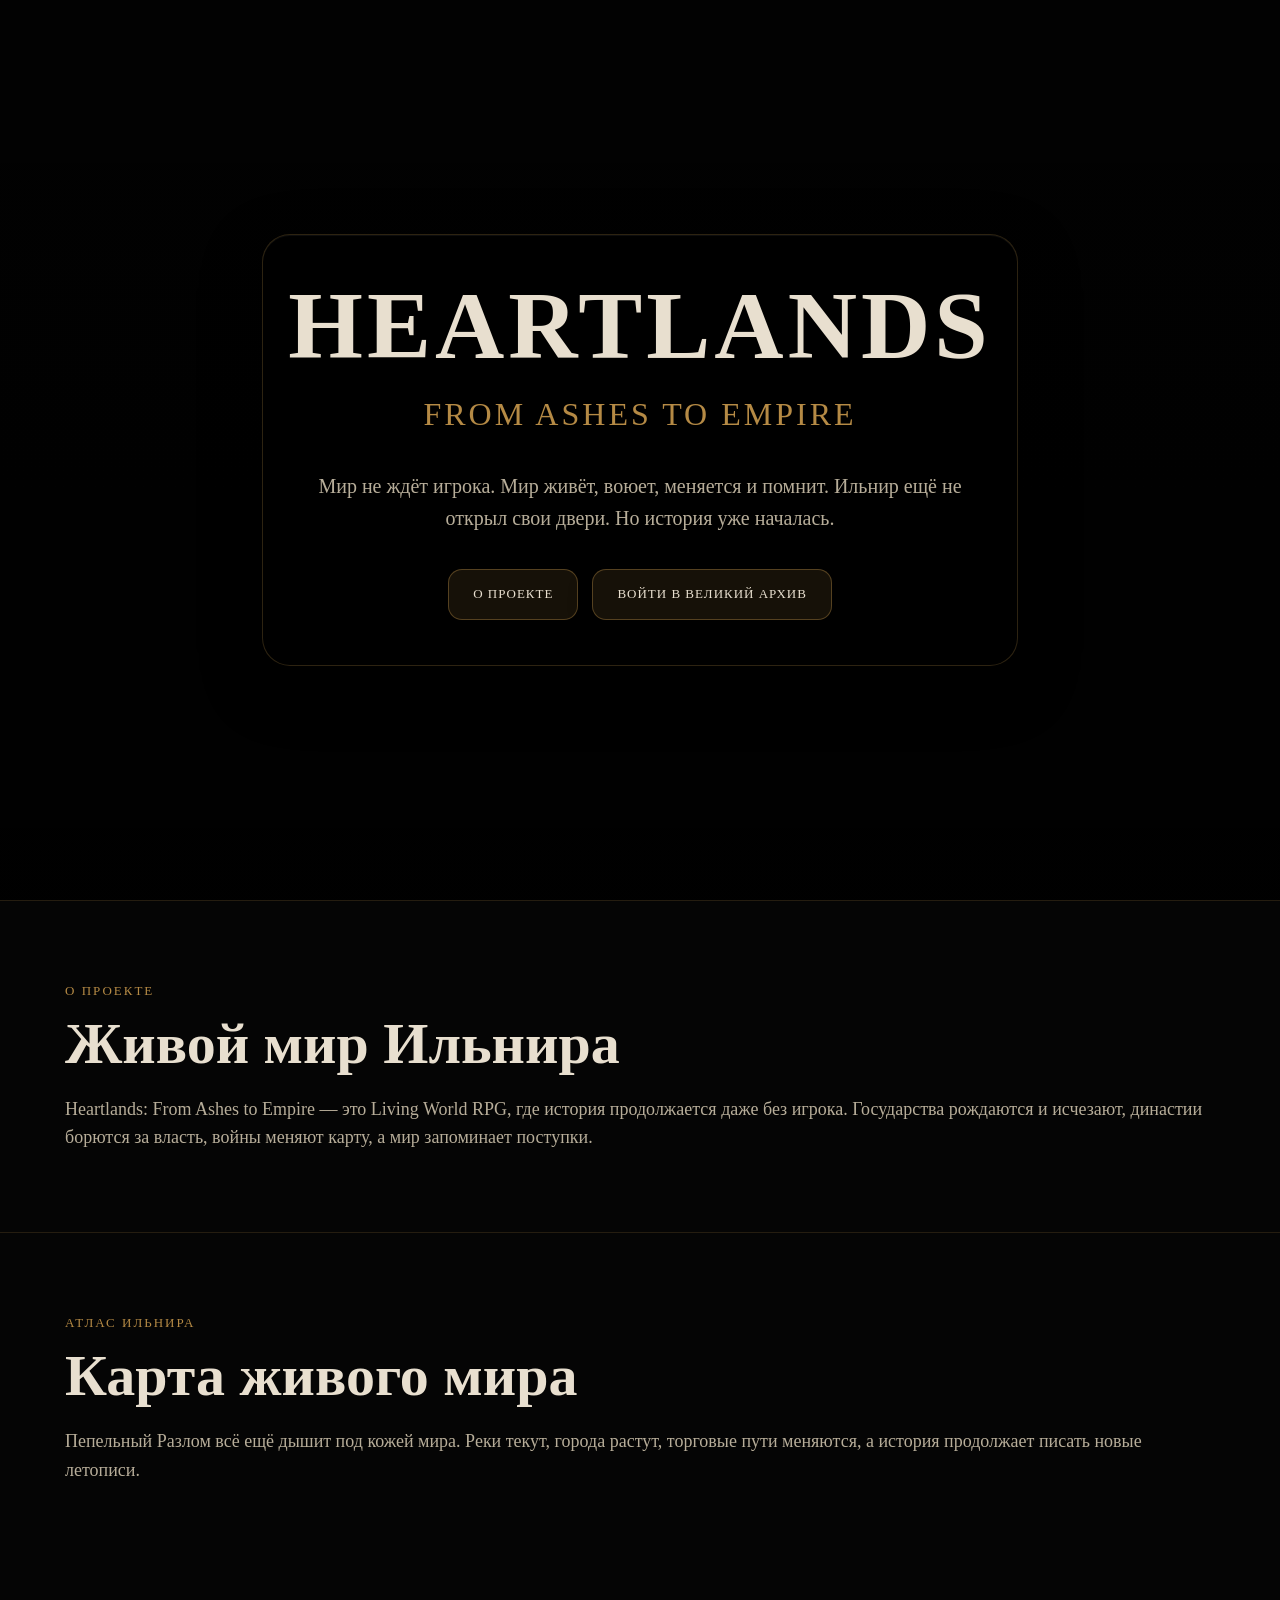
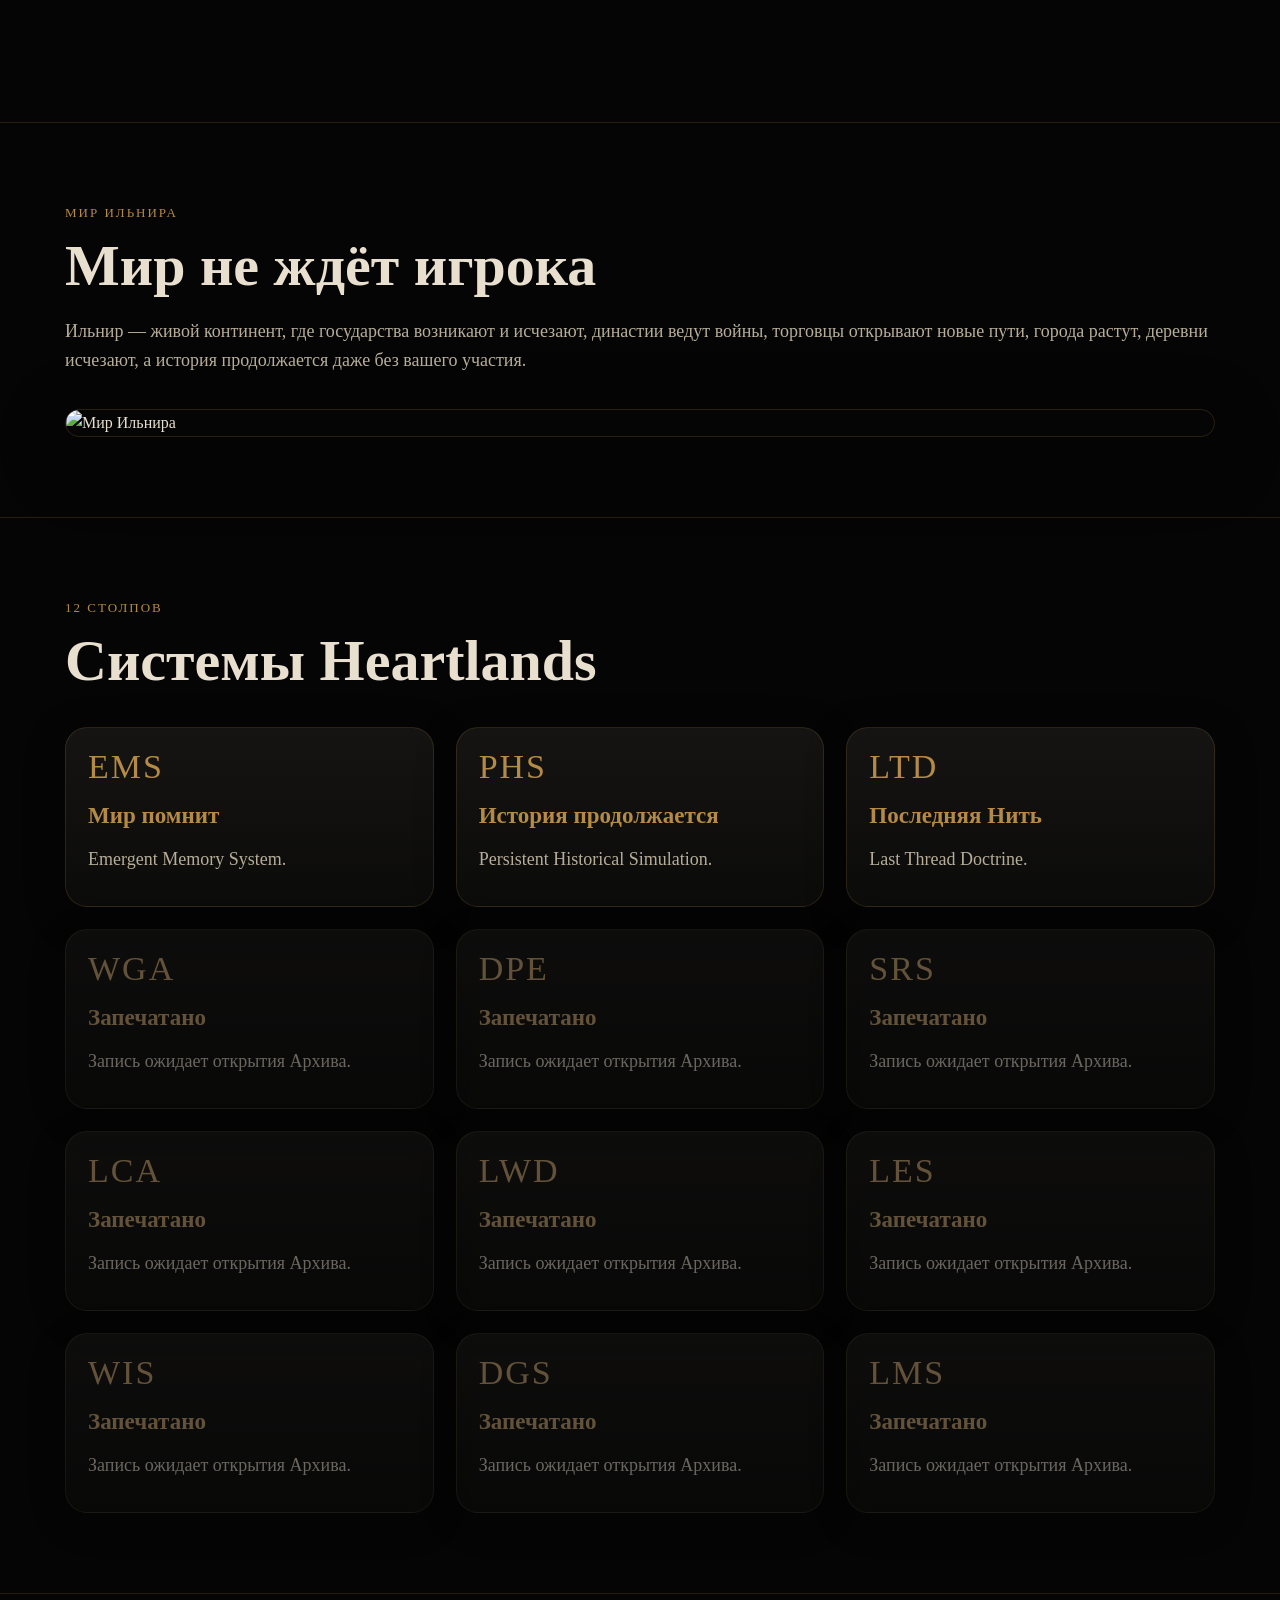
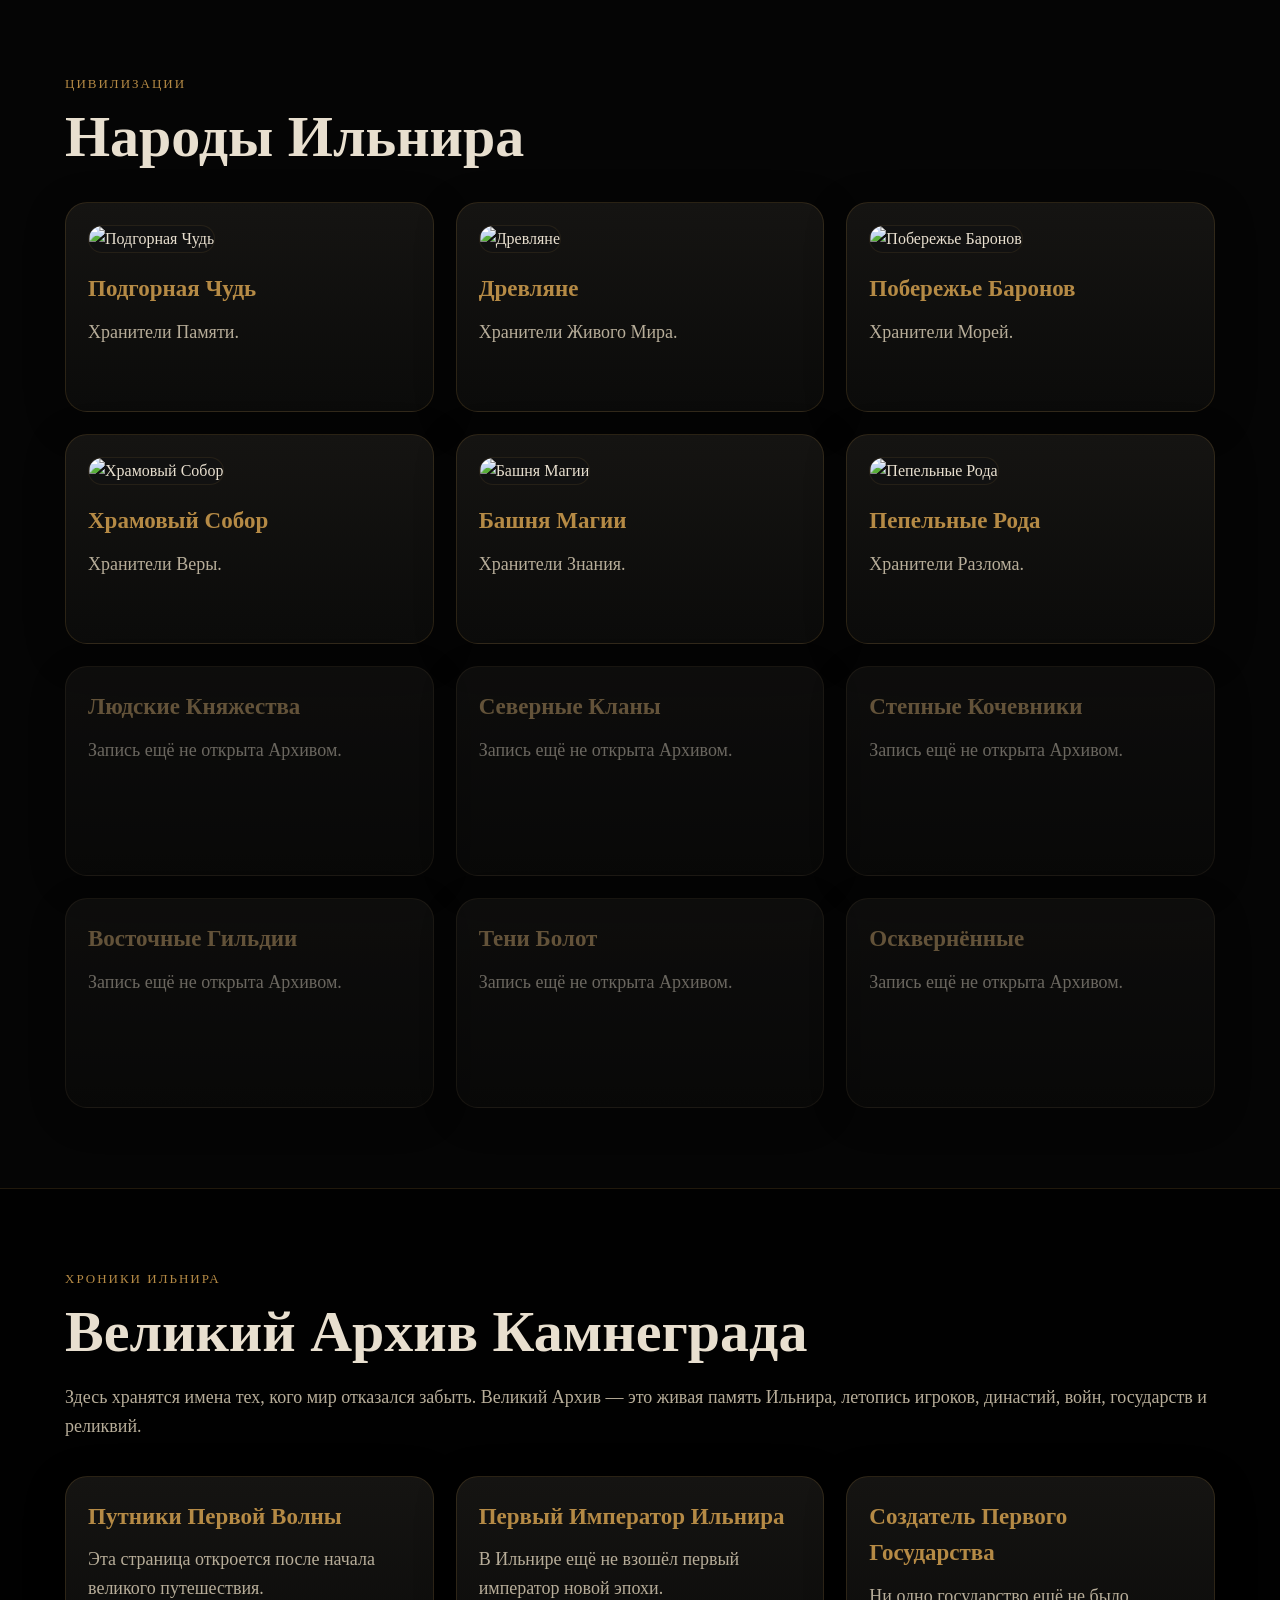
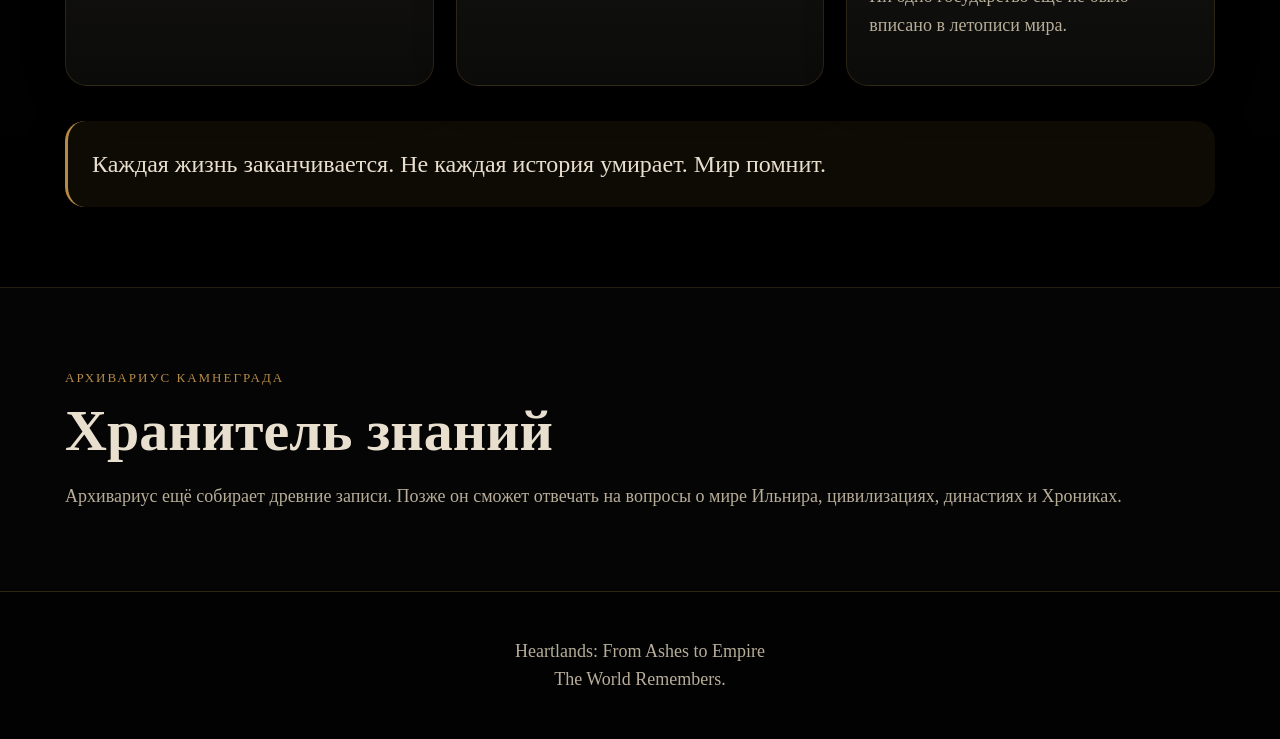
==== commit 0123d1fd: "Update index.html" ====
--- a/index.html
+++ b/index.html
@@ -133,8 +133,8 @@
       border-radius: 24px;
       border: 1px solid rgba(181,138,69,.20);
       box-shadow: 0 20px 70px rgba(0,0,0,.40);
-    }
-
+    } 
+    
     .grid {
       display: grid;
       grid-template-columns: repeat(3, 1fr);
@@ -327,6 +327,31 @@
     </div>
   </section>
 
+  <section id="atlas">
+  <div class="container">
+    <div class="kicker">Атлас Ильнира</div>
+
+    <h2>Карта живого мира</h2>
+
+    <p>
+      Пепельный Разлом всё ещё дышит под кожей мира.
+      Реки текут, города растут, торговые пути меняются,
+      а история продолжает писать новые летописи.
+    </p>
+
+    <div class="world-video-wrapper">
+      <video
+        class="world-video"
+        autoplay
+        muted
+        loop
+        playsinline>
+        <source src="assets/videos/map.mp4" type="video/mp4">
+      </video>
+    </div>
+  </div>
+</section>
+
   <section id="world">
     <div class="container">
       <div class="kicker">Мир Ильнира</div>
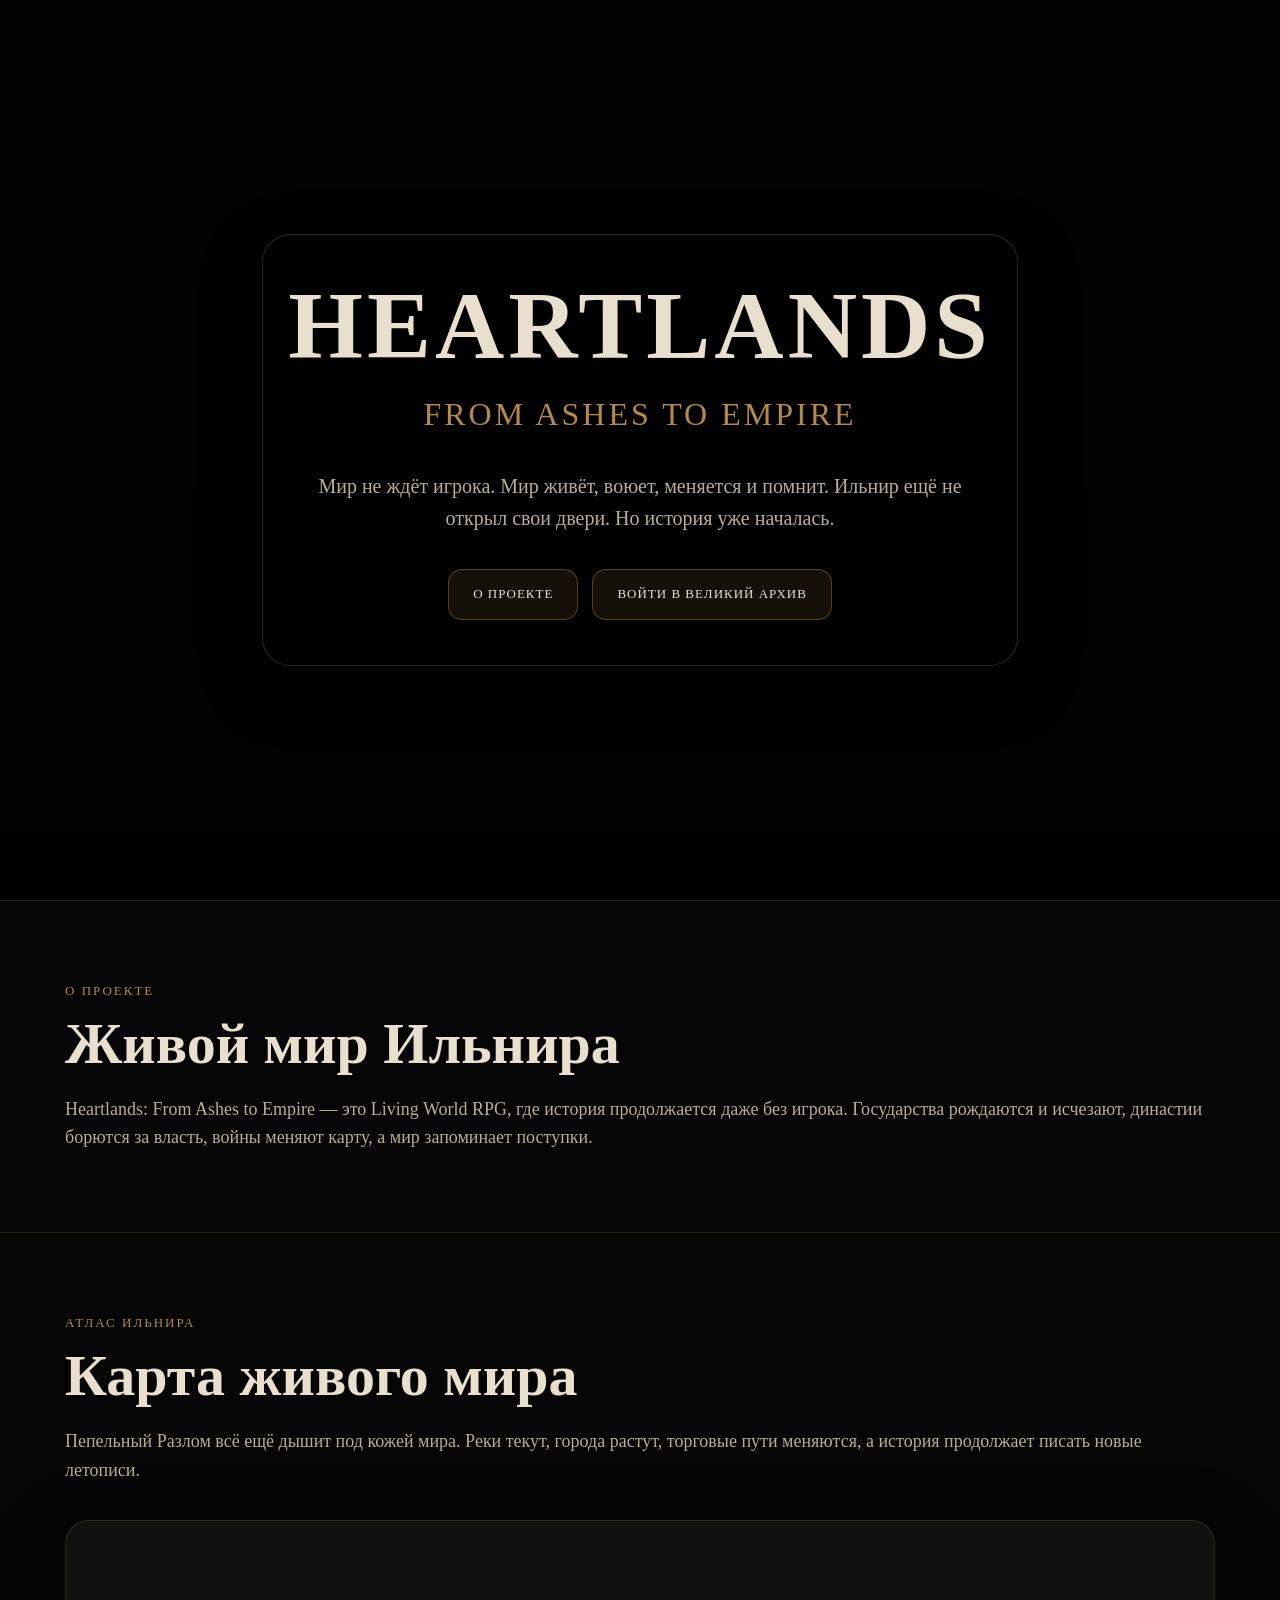
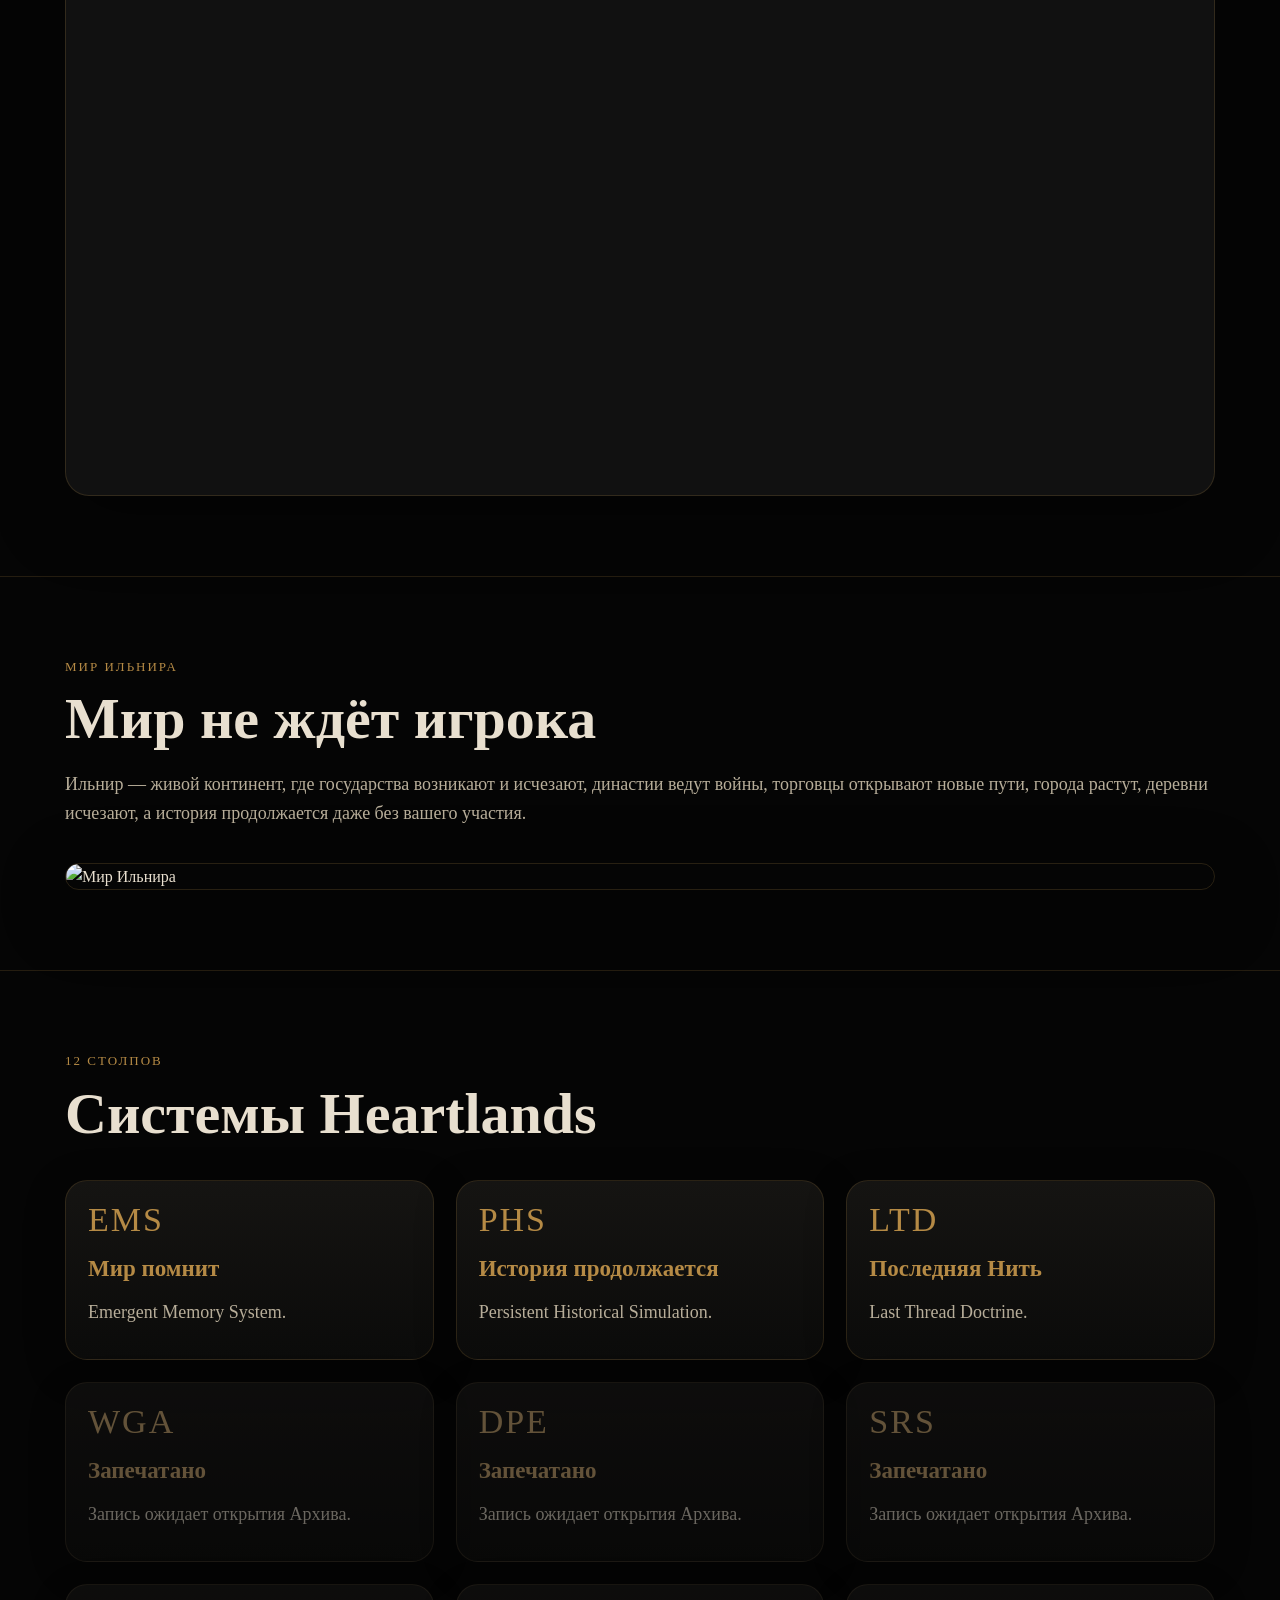
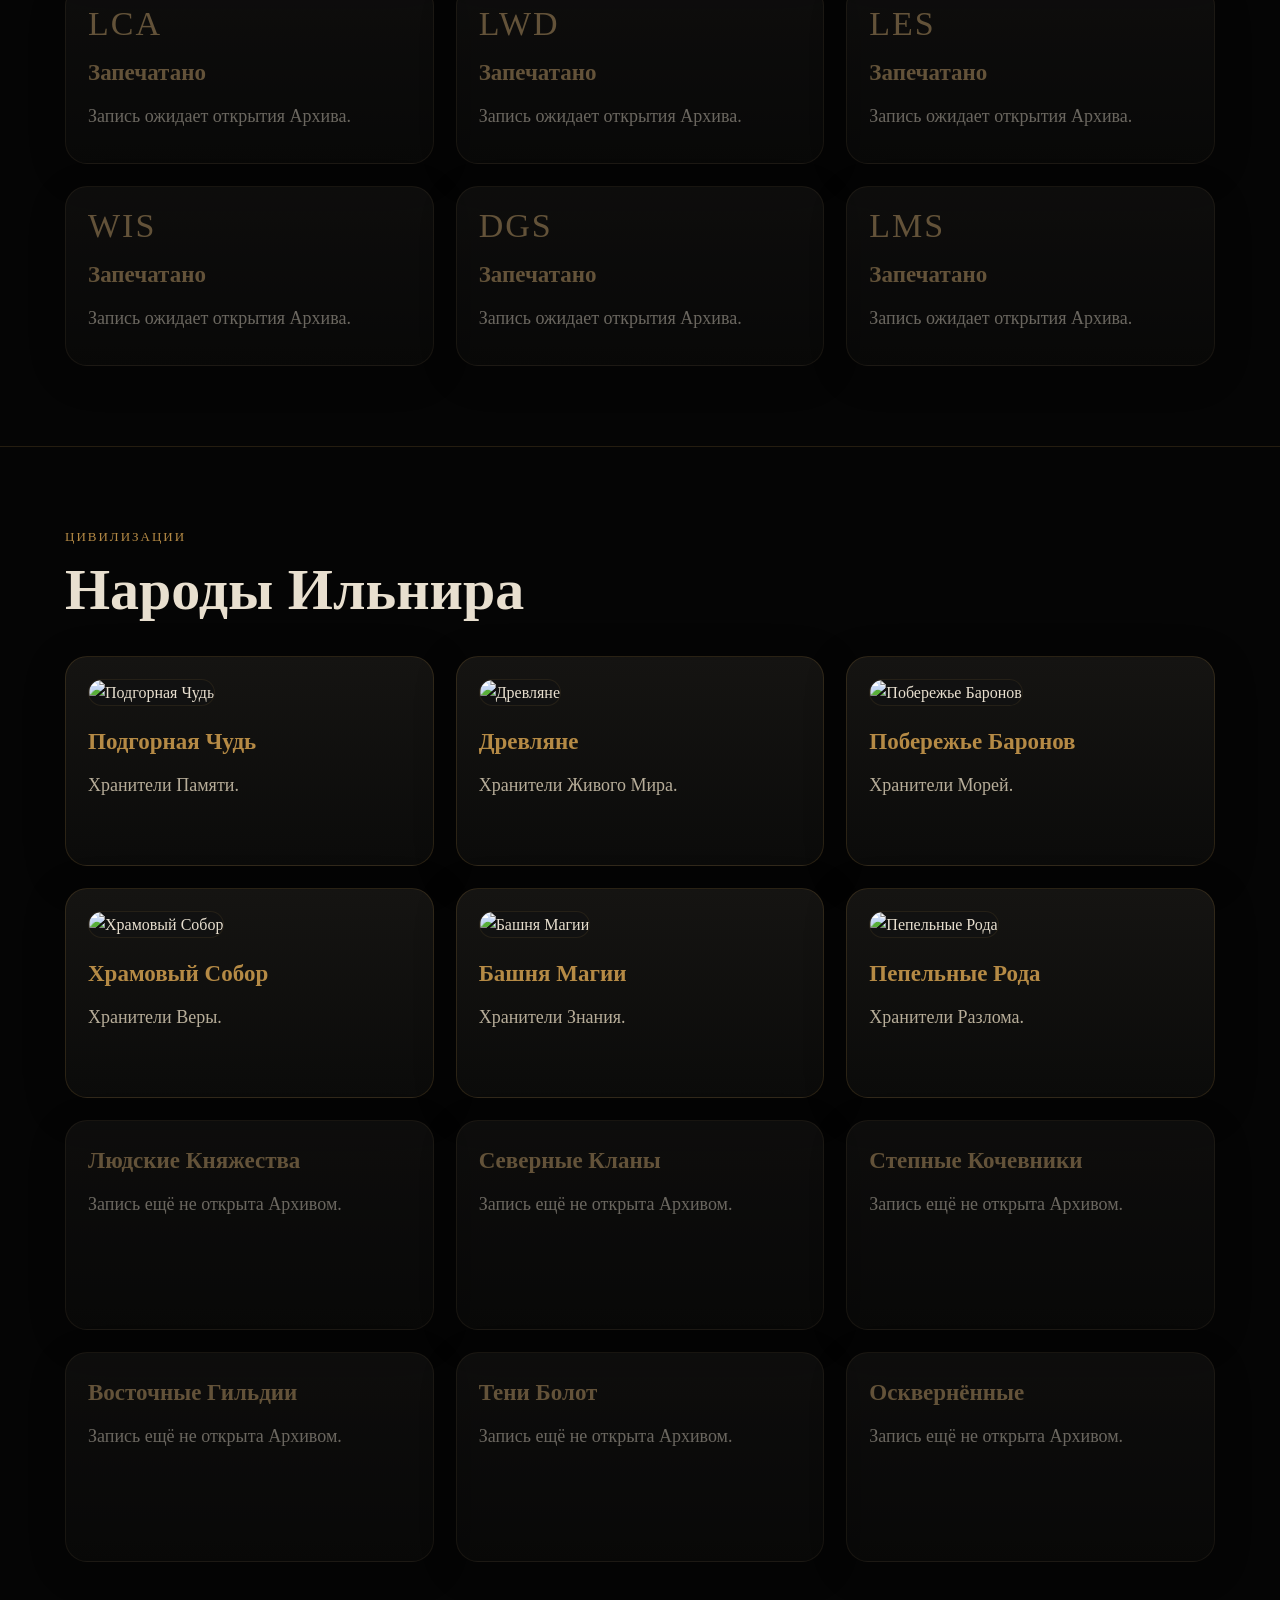
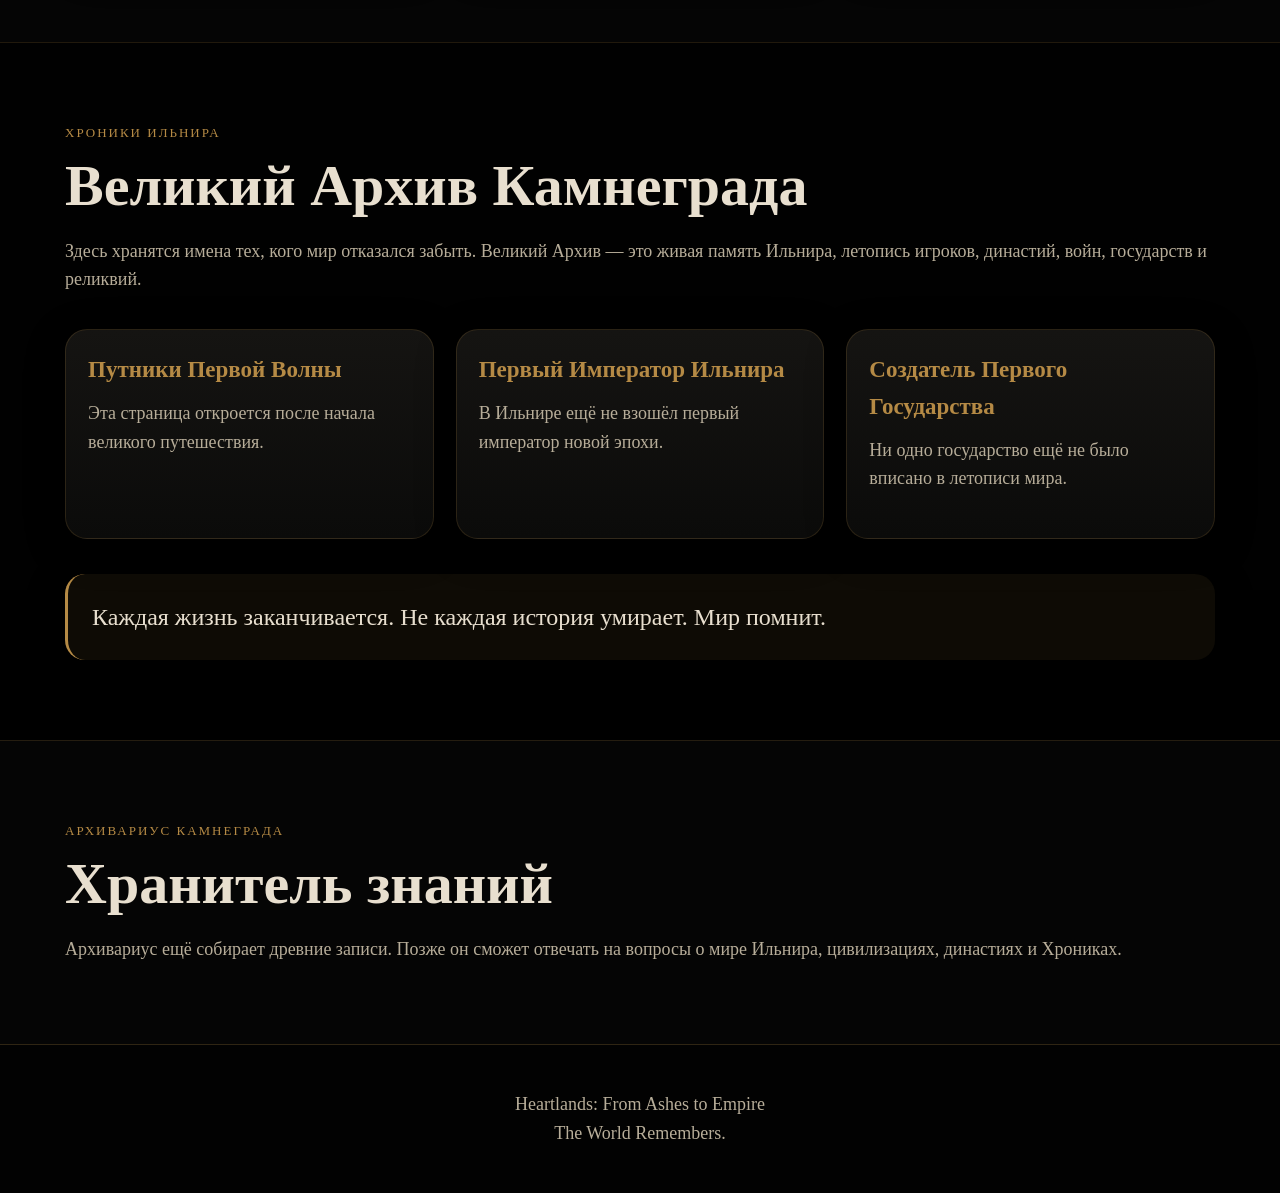
==== commit 48bfe1f9: "Update index.html" ====
--- a/index.html
+++ b/index.html
@@ -134,6 +134,20 @@
       border: 1px solid rgba(181,138,69,.20);
       box-shadow: 0 20px 70px rgba(0,0,0,.40);
     } 
+
+    .world-video-wrapper {
+      margin-top: 35px;
+      border-radius: 24px;
+      overflow: hidden;
+      border: 1px solid rgba(181,138,69,.20);
+      box-shadow: 0 20px 70px rgba(0,0,0,.40);
+      background: #111;
+    }
+
+    .world-video {
+      width: 100%;
+      display: block;
+    }
     
     .grid {
       display: grid;
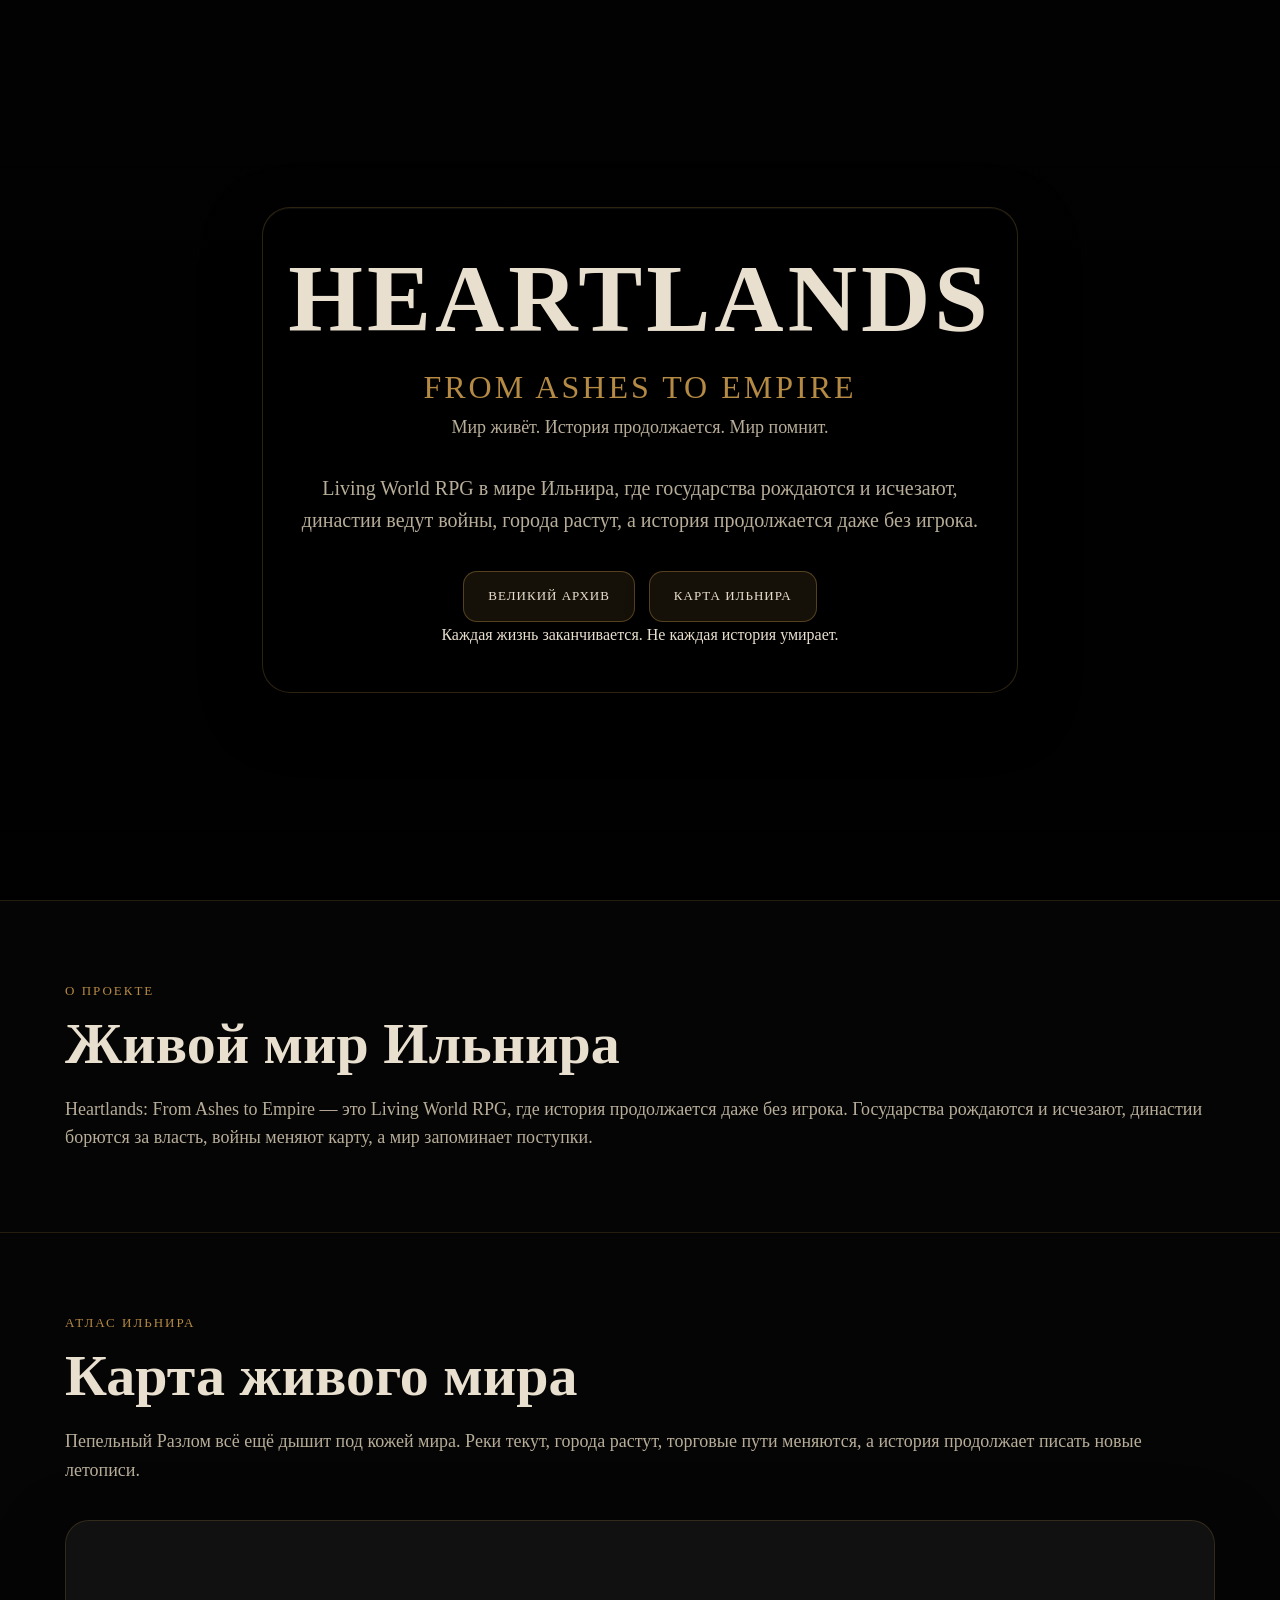
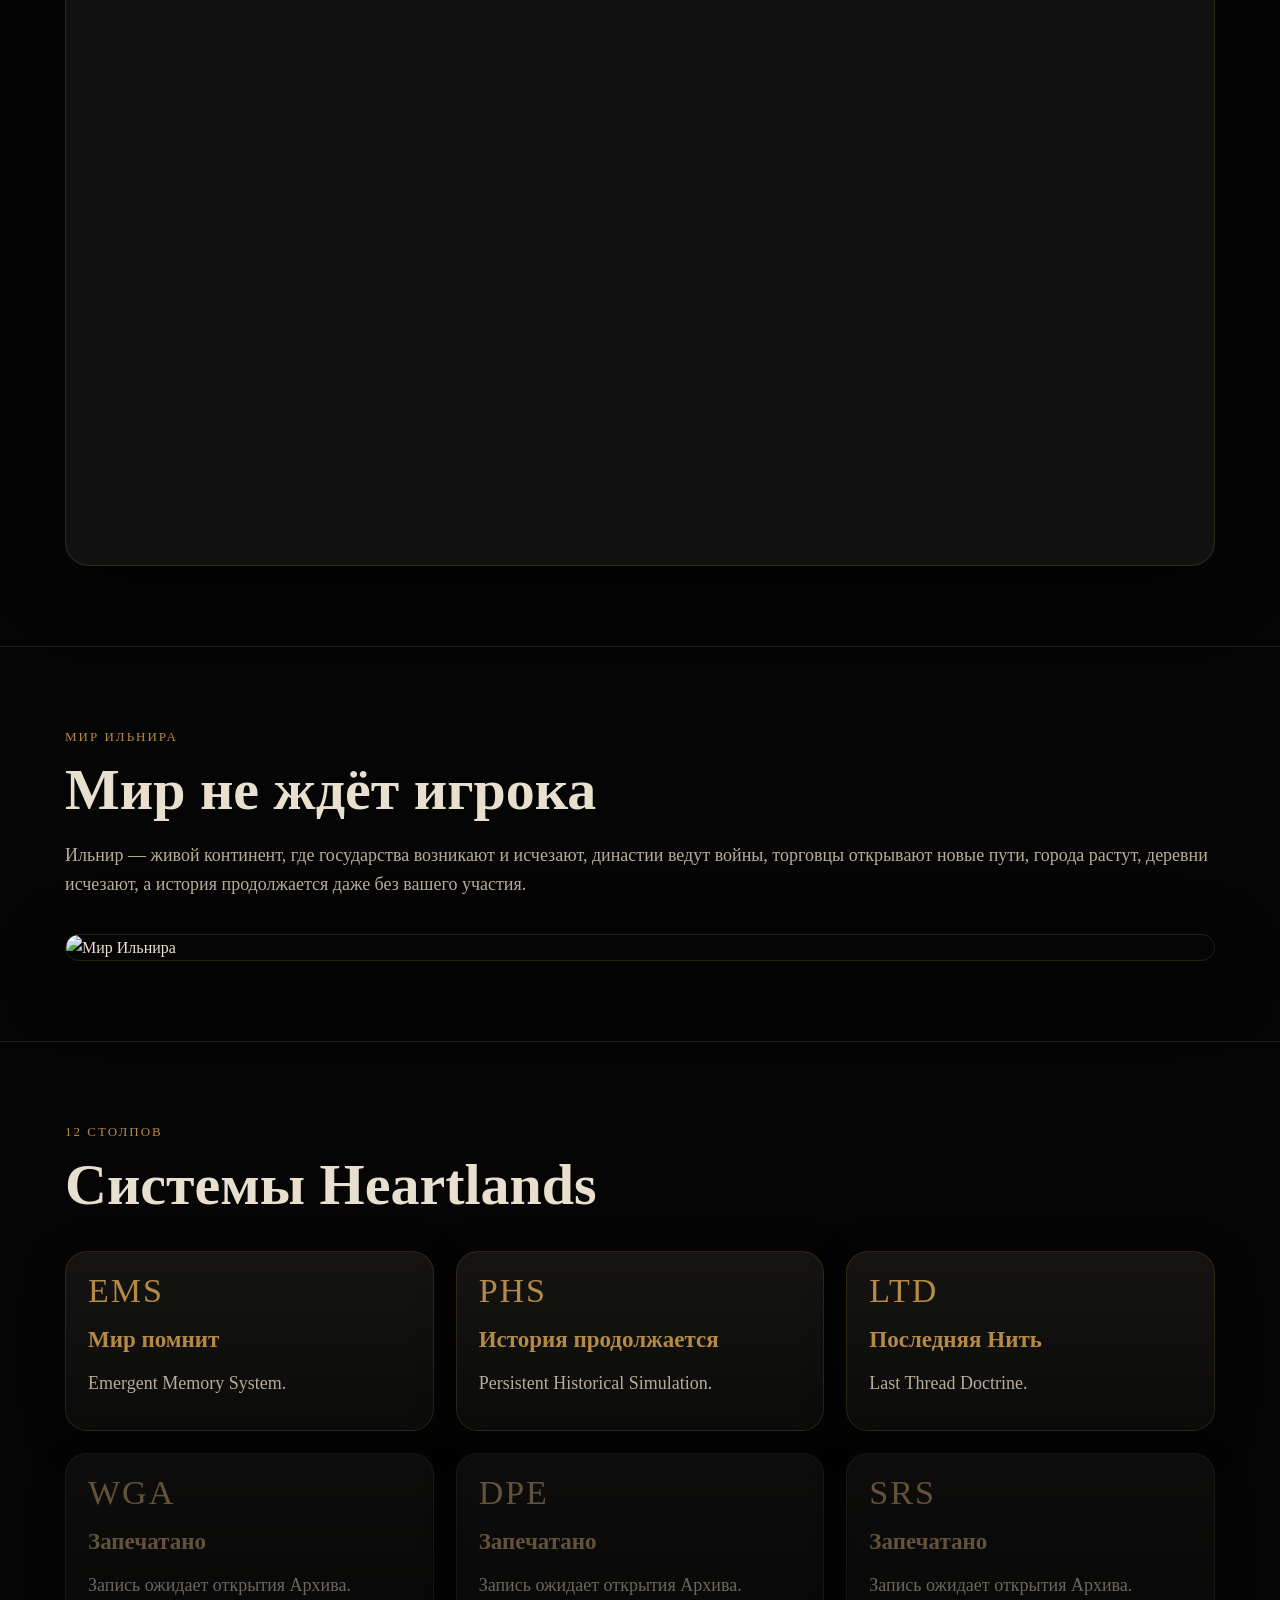
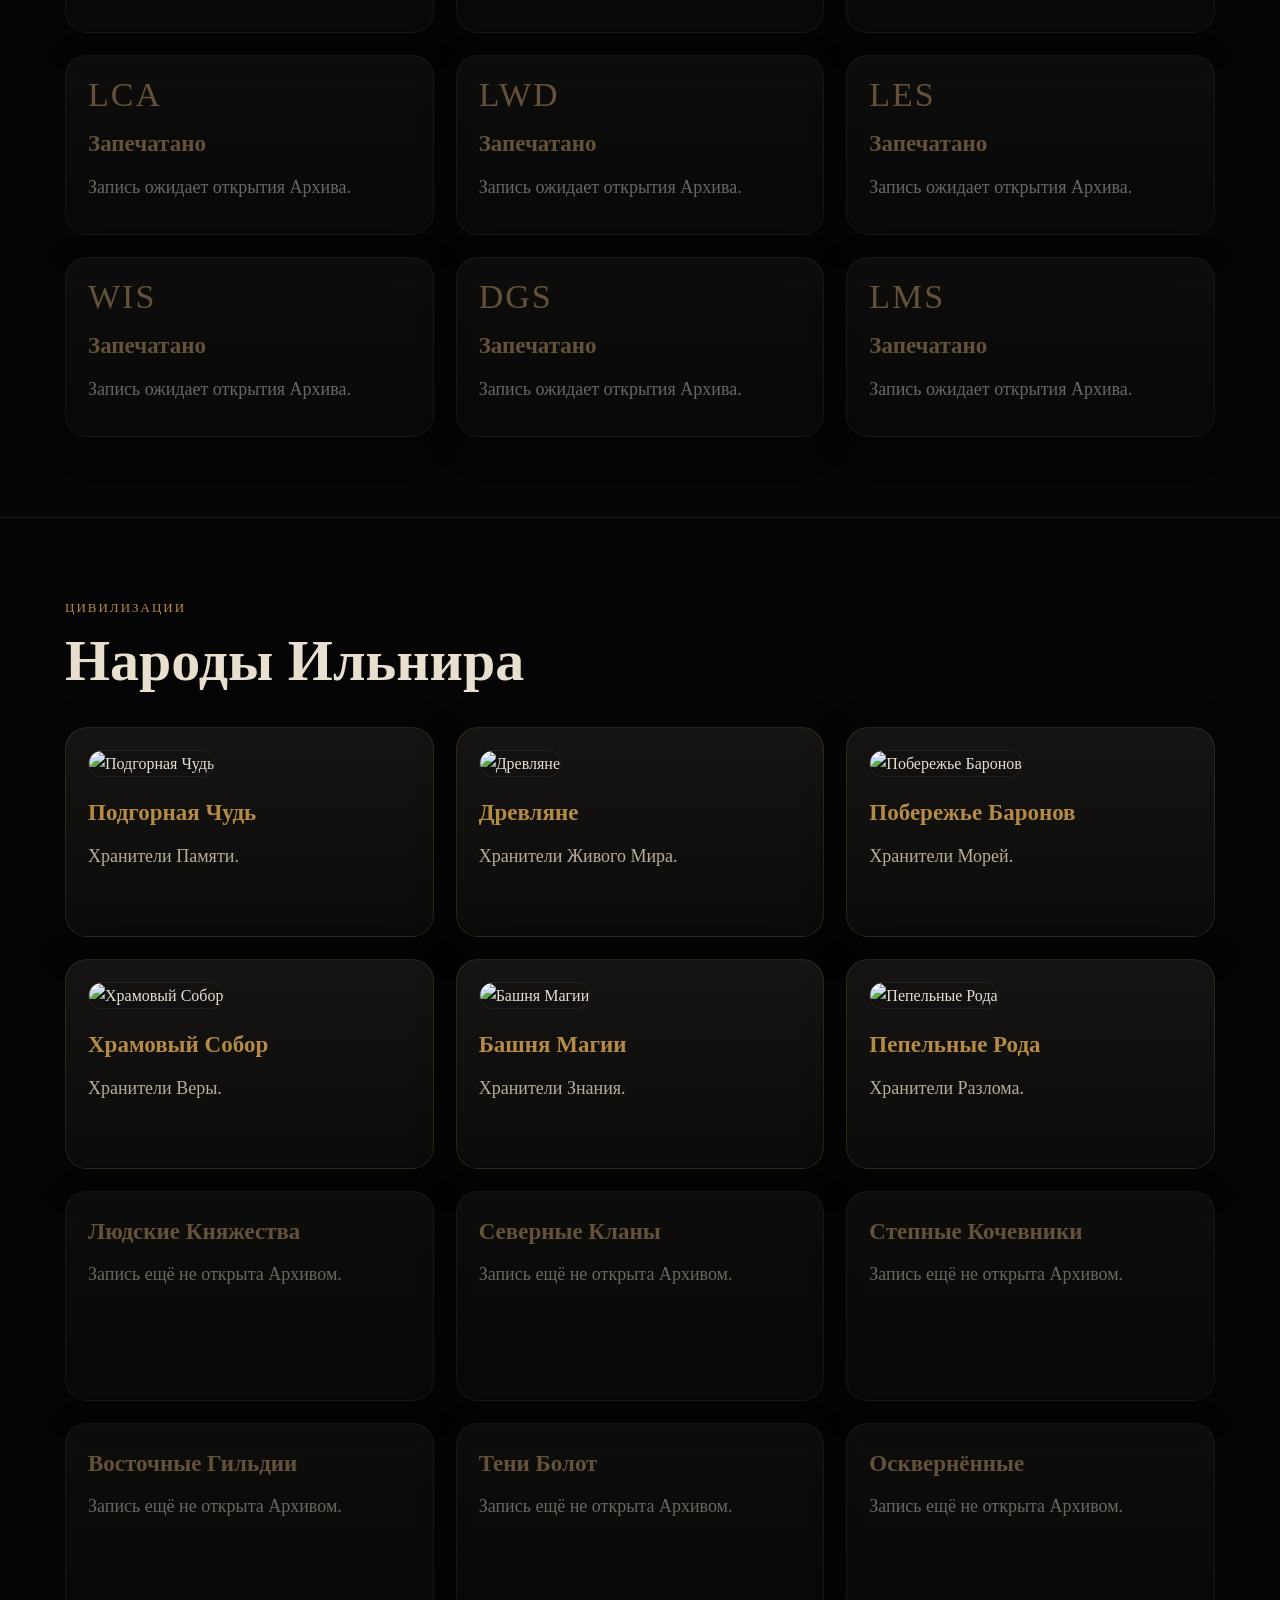
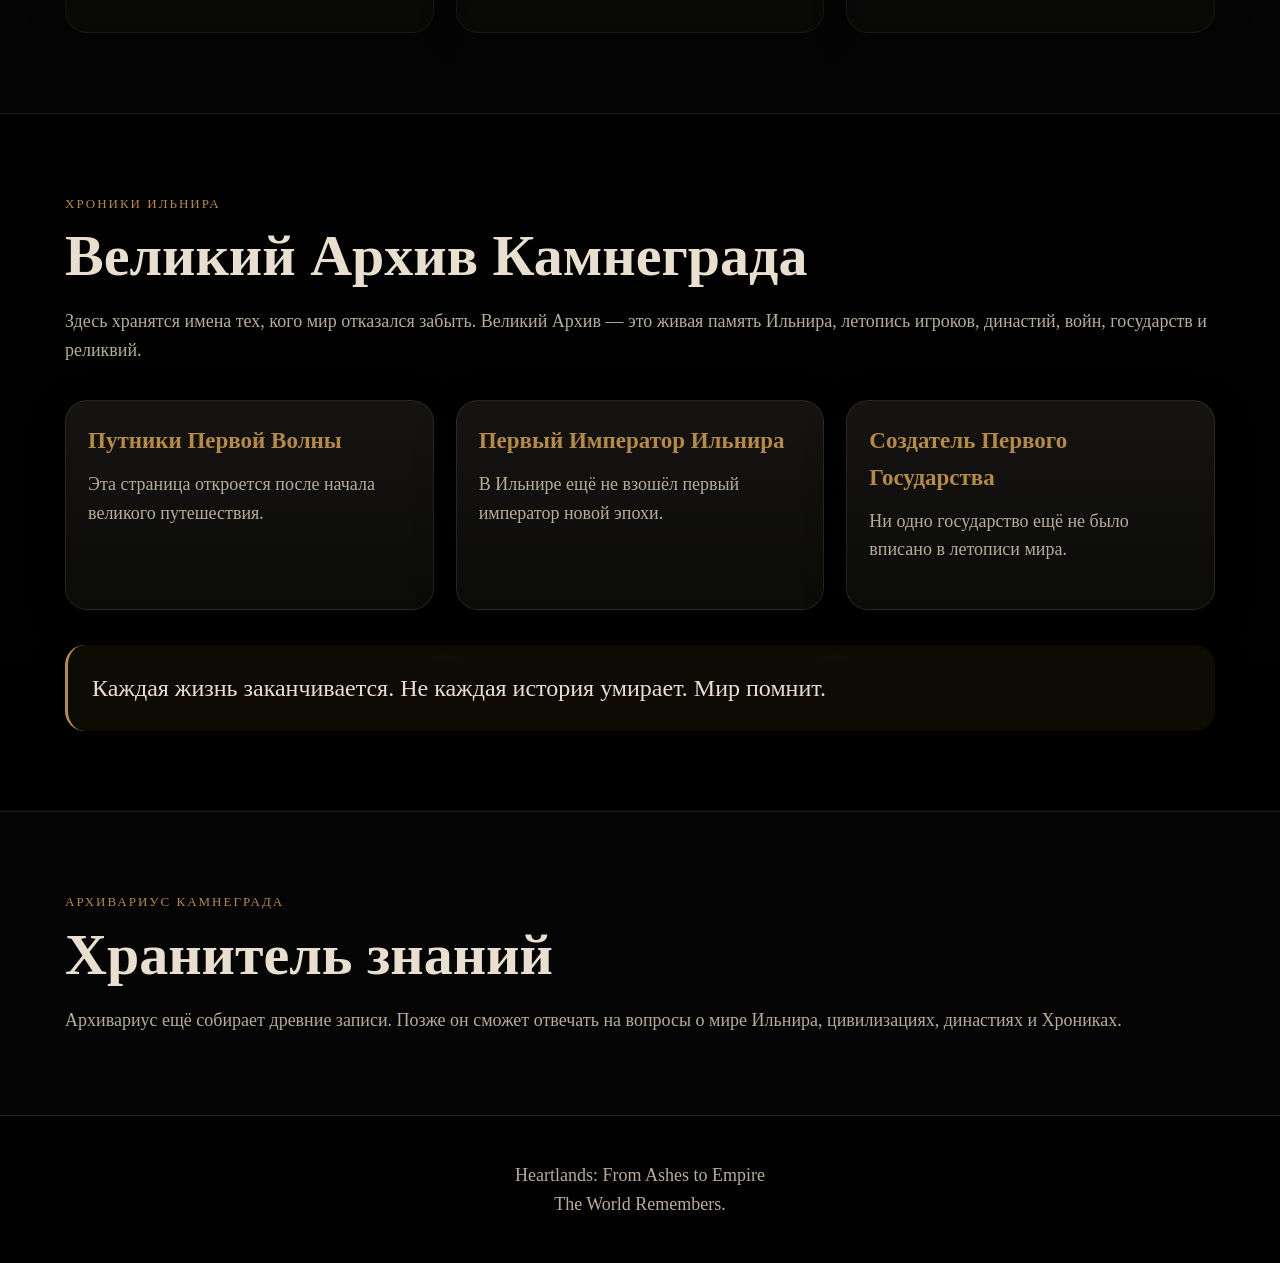
==== commit 17aec856: "Update index.html" ====
--- a/index.html
+++ b/index.html
@@ -142,11 +142,14 @@
       border: 1px solid rgba(181,138,69,.20);
       box-shadow: 0 20px 70px rgba(0,0,0,.40);
       background: #111;
+      aspect-ratio: 16 / 9;
     }
 
     .world-video {
       width: 100%;
+      height: 100%;
       display: block;
+      object-fit: cover;
     }
     
     .grid {
@@ -315,19 +318,32 @@
 <body>
 
   <header class="hero">
-    <div class="hero-box">
-      <h1>Heartlands</h1>
-      <div class="subtitle">From Ashes to Empire</div>
-      <p class="tagline">
-        Мир не ждёт игрока. Мир живёт, воюет, меняется и помнит.
-        Ильнир ещё не открыл свои двери. Но история уже началась.
-      </p>
-      <div class="buttons">
-        <a class="btn" href="#about">О проекте</a>
-        <a class="btn" href="#archive">Войти в Великий Архив</a>
-      </div>
-    </div>
-  </header>
+  <div class="hero-box">
+    <h1>Heartlands</h1>
+
+    <div class="subtitle">From Ashes to Empire</div>
+
+    <div class="hero-divider"></div>
+
+    <p class="hero-manifest">
+      Мир живёт. История продолжается. Мир помнит.
+    </p>
+
+    <p class="tagline">
+      Living World RPG в мире Ильнира, где государства рождаются и исчезают,
+      династии ведут войны, города растут, а история продолжается даже без игрока.
+    </p>
+
+    <div class="buttons">
+      <a class="btn" href="#archive">ВЕЛИКИЙ АРХИВ</a>
+      <a class="btn" href="#atlas">КАРТА ИЛЬНИРА</a>
+    </div>
+
+    <div class="hero-quote">
+      Каждая жизнь заканчивается. Не каждая история умирает.
+    </div>
+  </div>
+</header>
 
   <section id="about">
     <div class="container">
@@ -359,7 +375,9 @@
         autoplay
         muted
         loop
-        playsinline>
+        playsinline
+        preload="auto"
+        poster="assets/images/image_map.png">
         <source src="assets/videos/map.mp4" type="video/mp4">
       </video>
     </div>
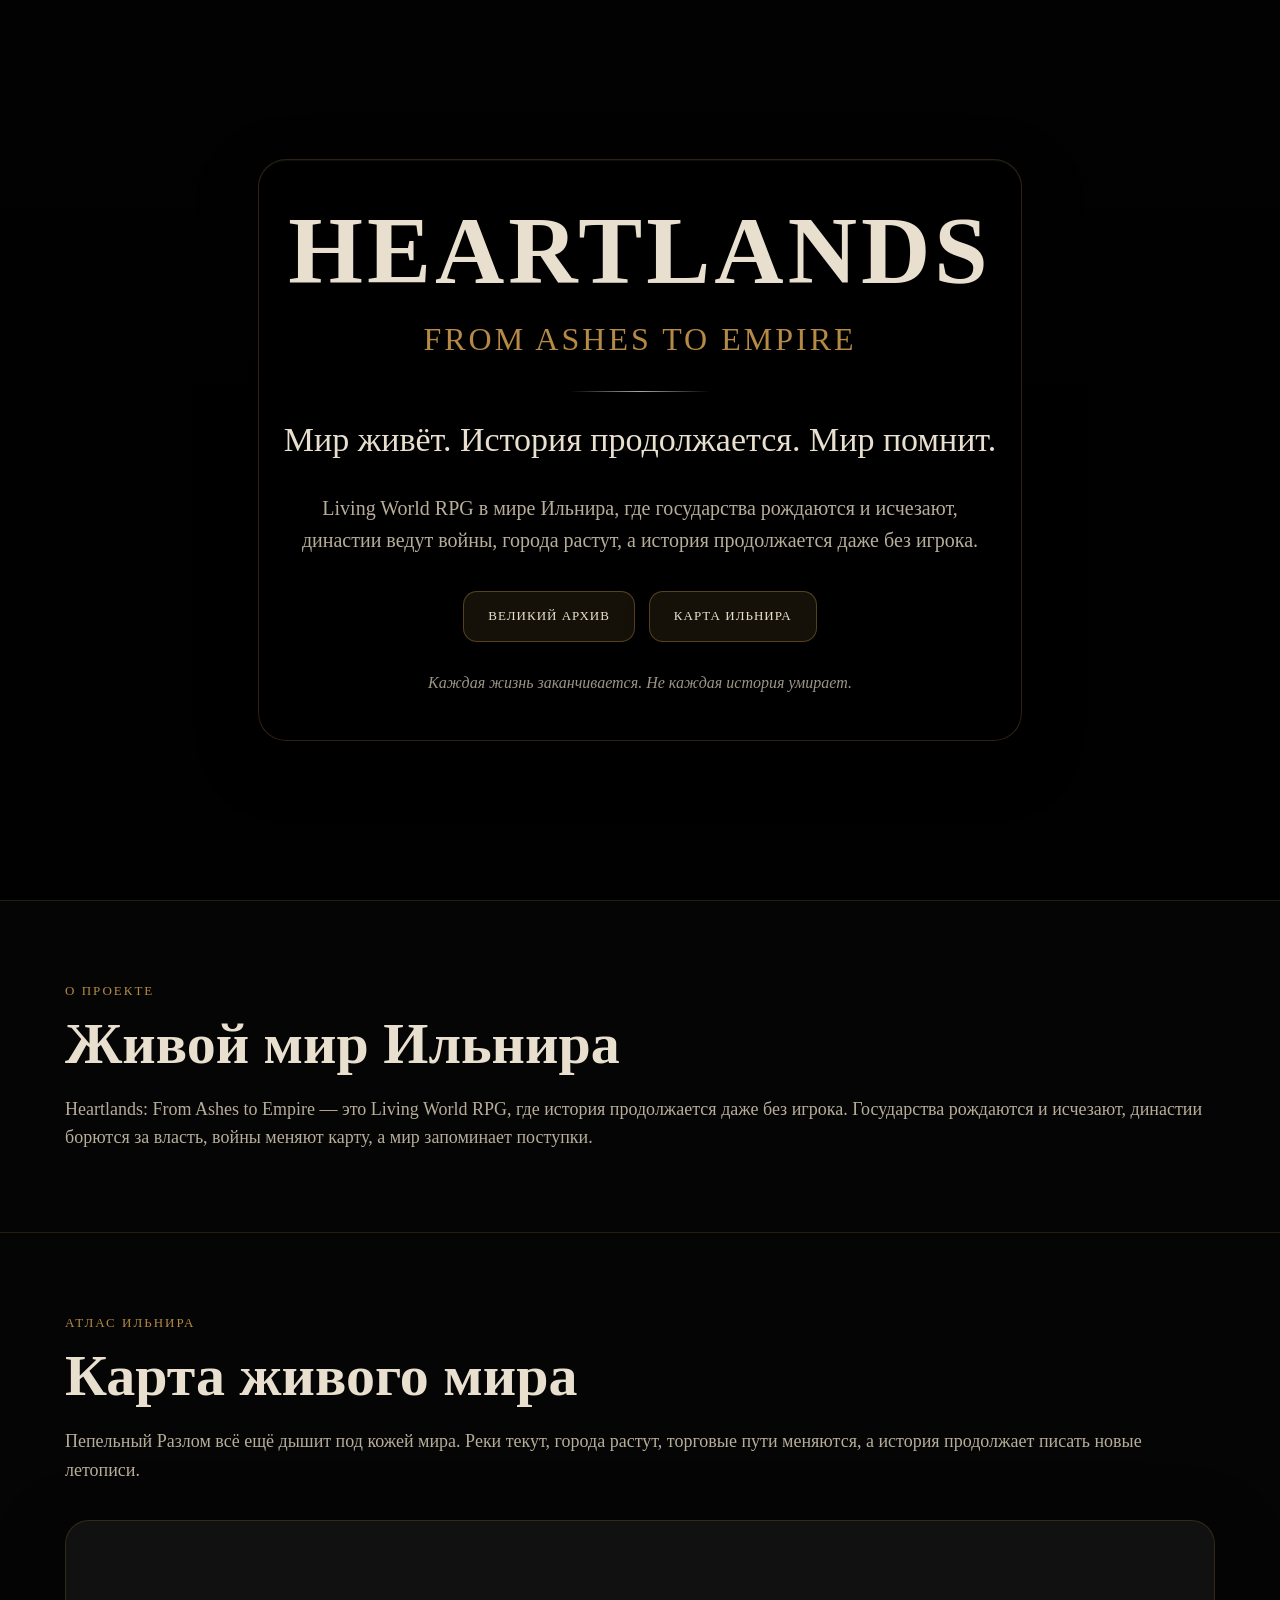
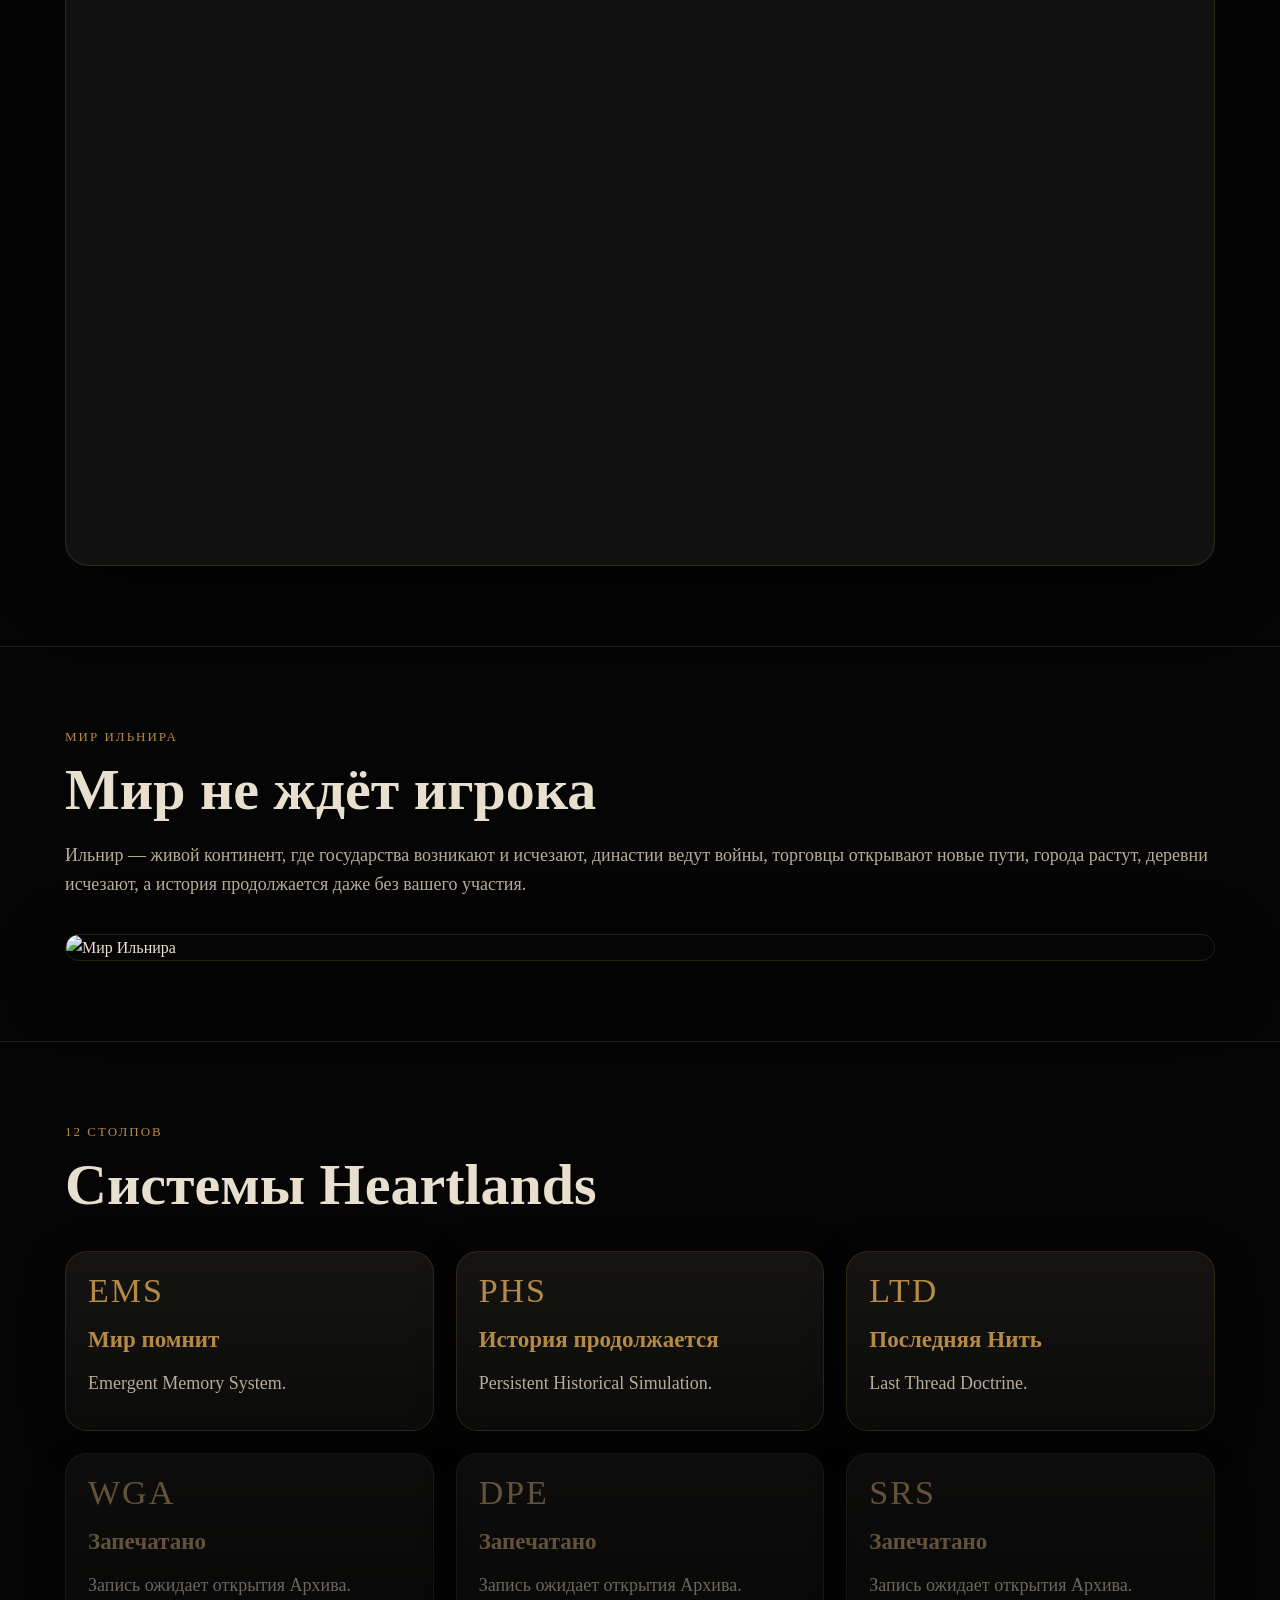
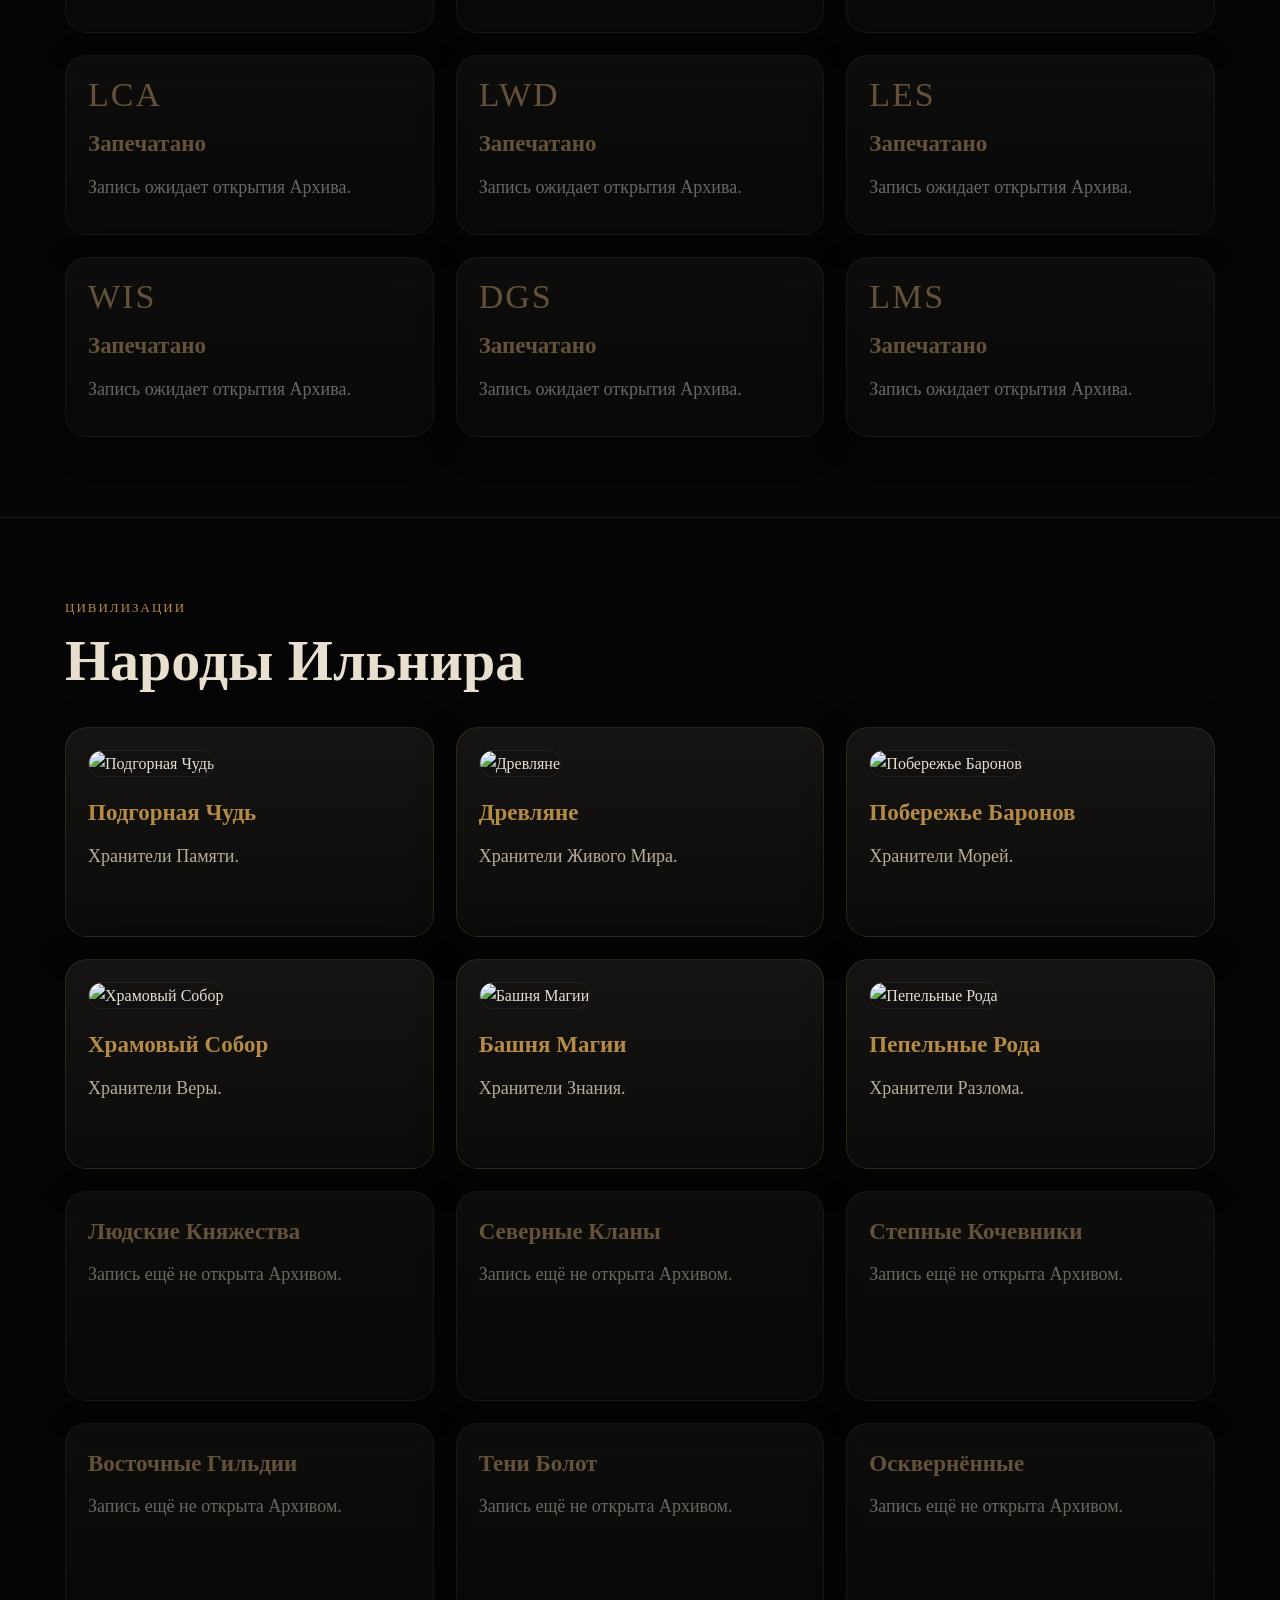
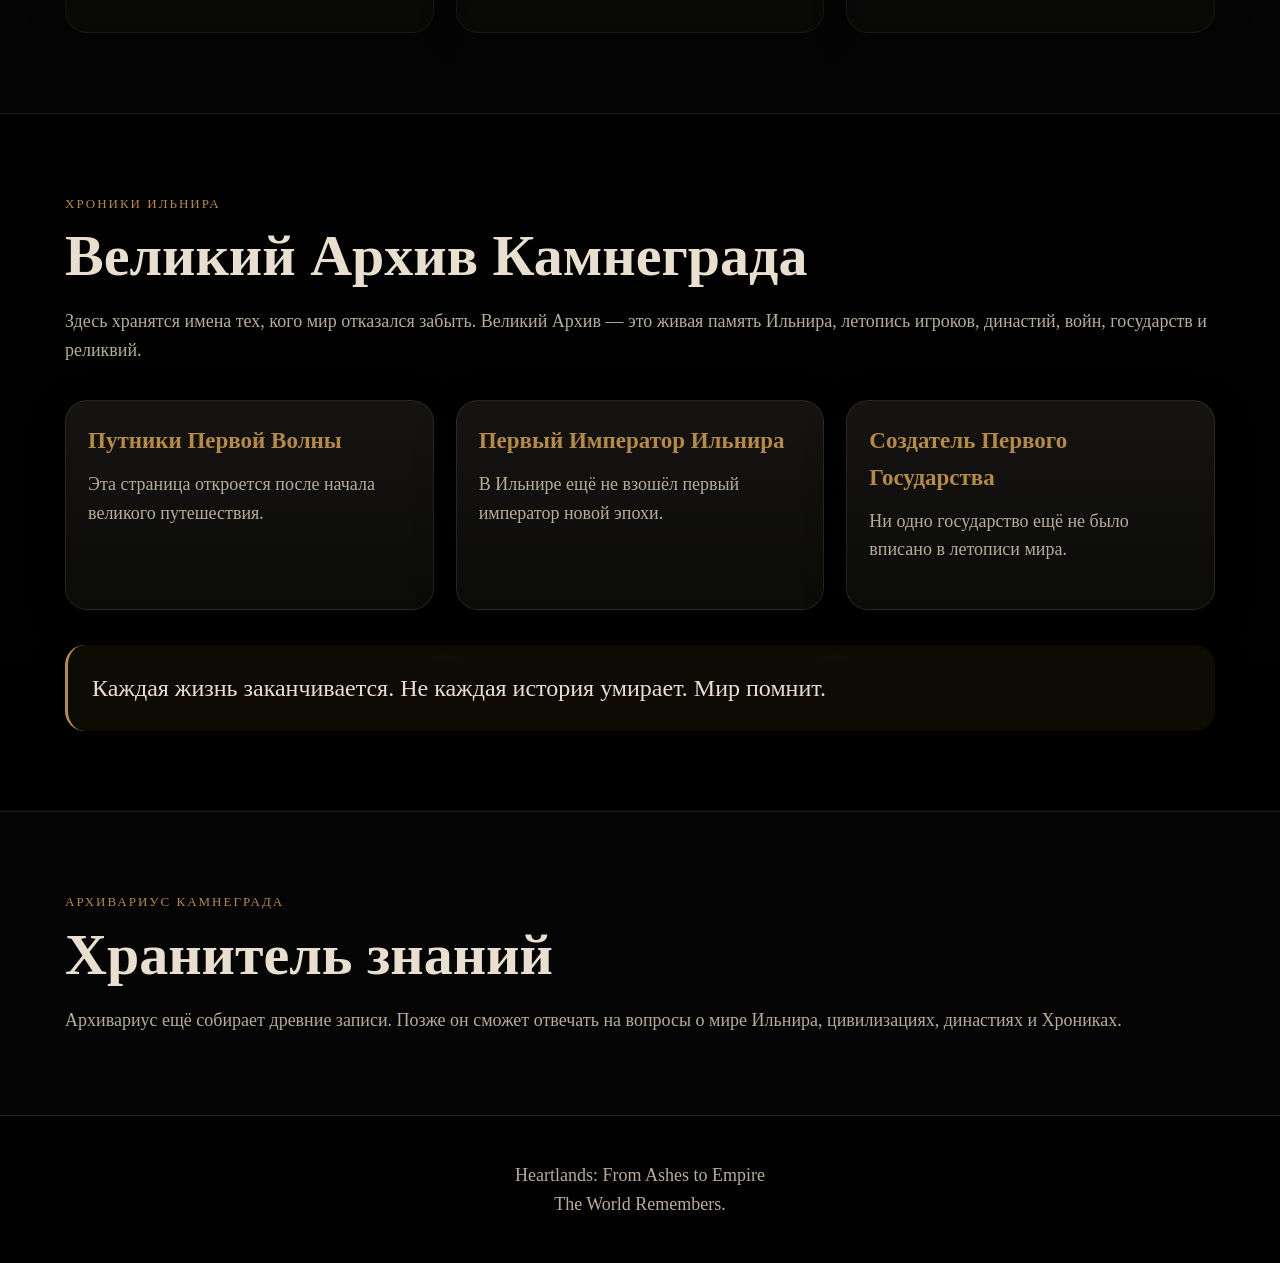
==== commit 728b4b67: "Update index.html" ====
--- a/index.html
+++ b/index.html
@@ -57,6 +57,32 @@
       margin-top: 18px;
       text-transform: uppercase;
     }
+
+    .hero-divider {
+      width: 140px;
+      height: 1px;
+      margin: 26px auto;
+      background: linear-gradient(
+      to right,
+      transparent,
+      rgba(210,210,210,.8),
+      transparent
+    );
+}
+
+.hero-manifest {
+  font-size: clamp(24px, 3vw, 34px);
+  color: #e8dfcf;
+  margin-bottom: 20px;
+  line-height: 1.3;
+}
+
+.hero-quote {
+  margin-top: 28px;
+  color: #9c9486;
+  font-style: italic;
+  font-size: 16px;
+}
 
     .tagline {
       max-width: 680px;
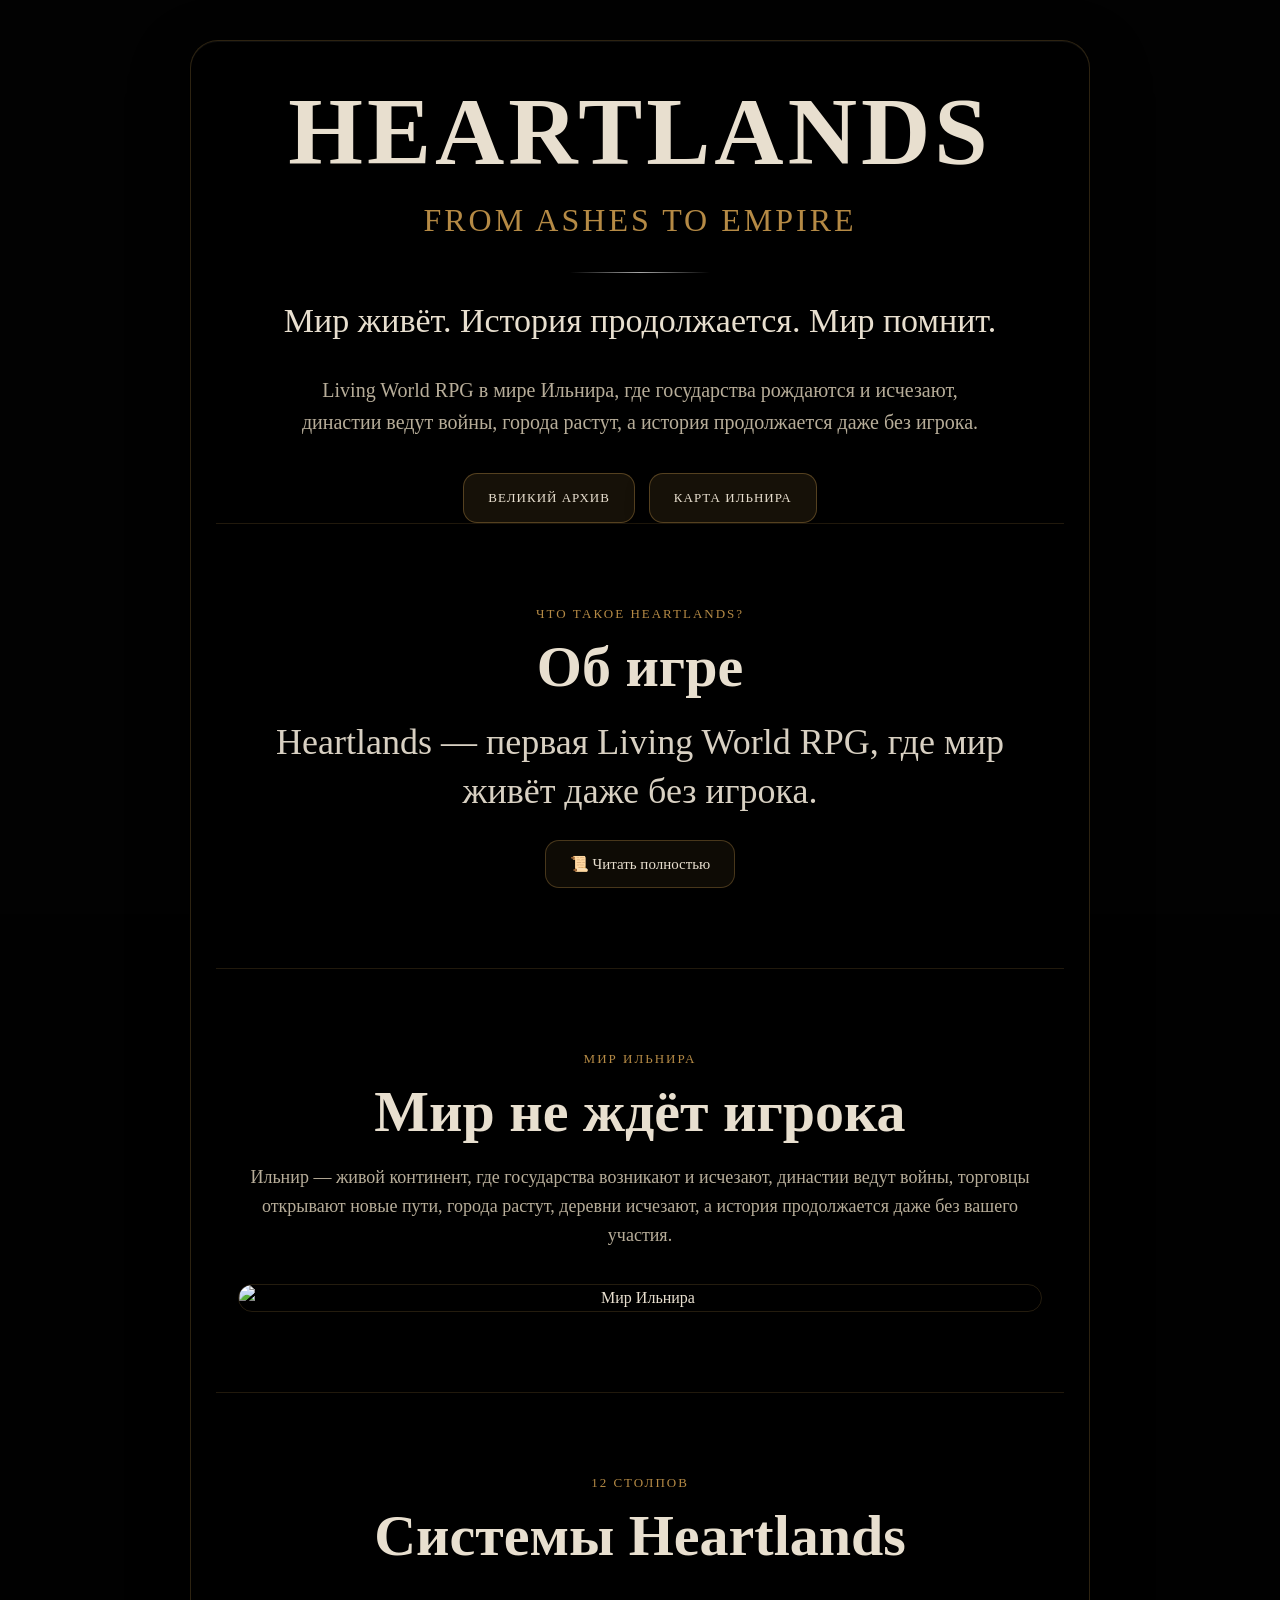
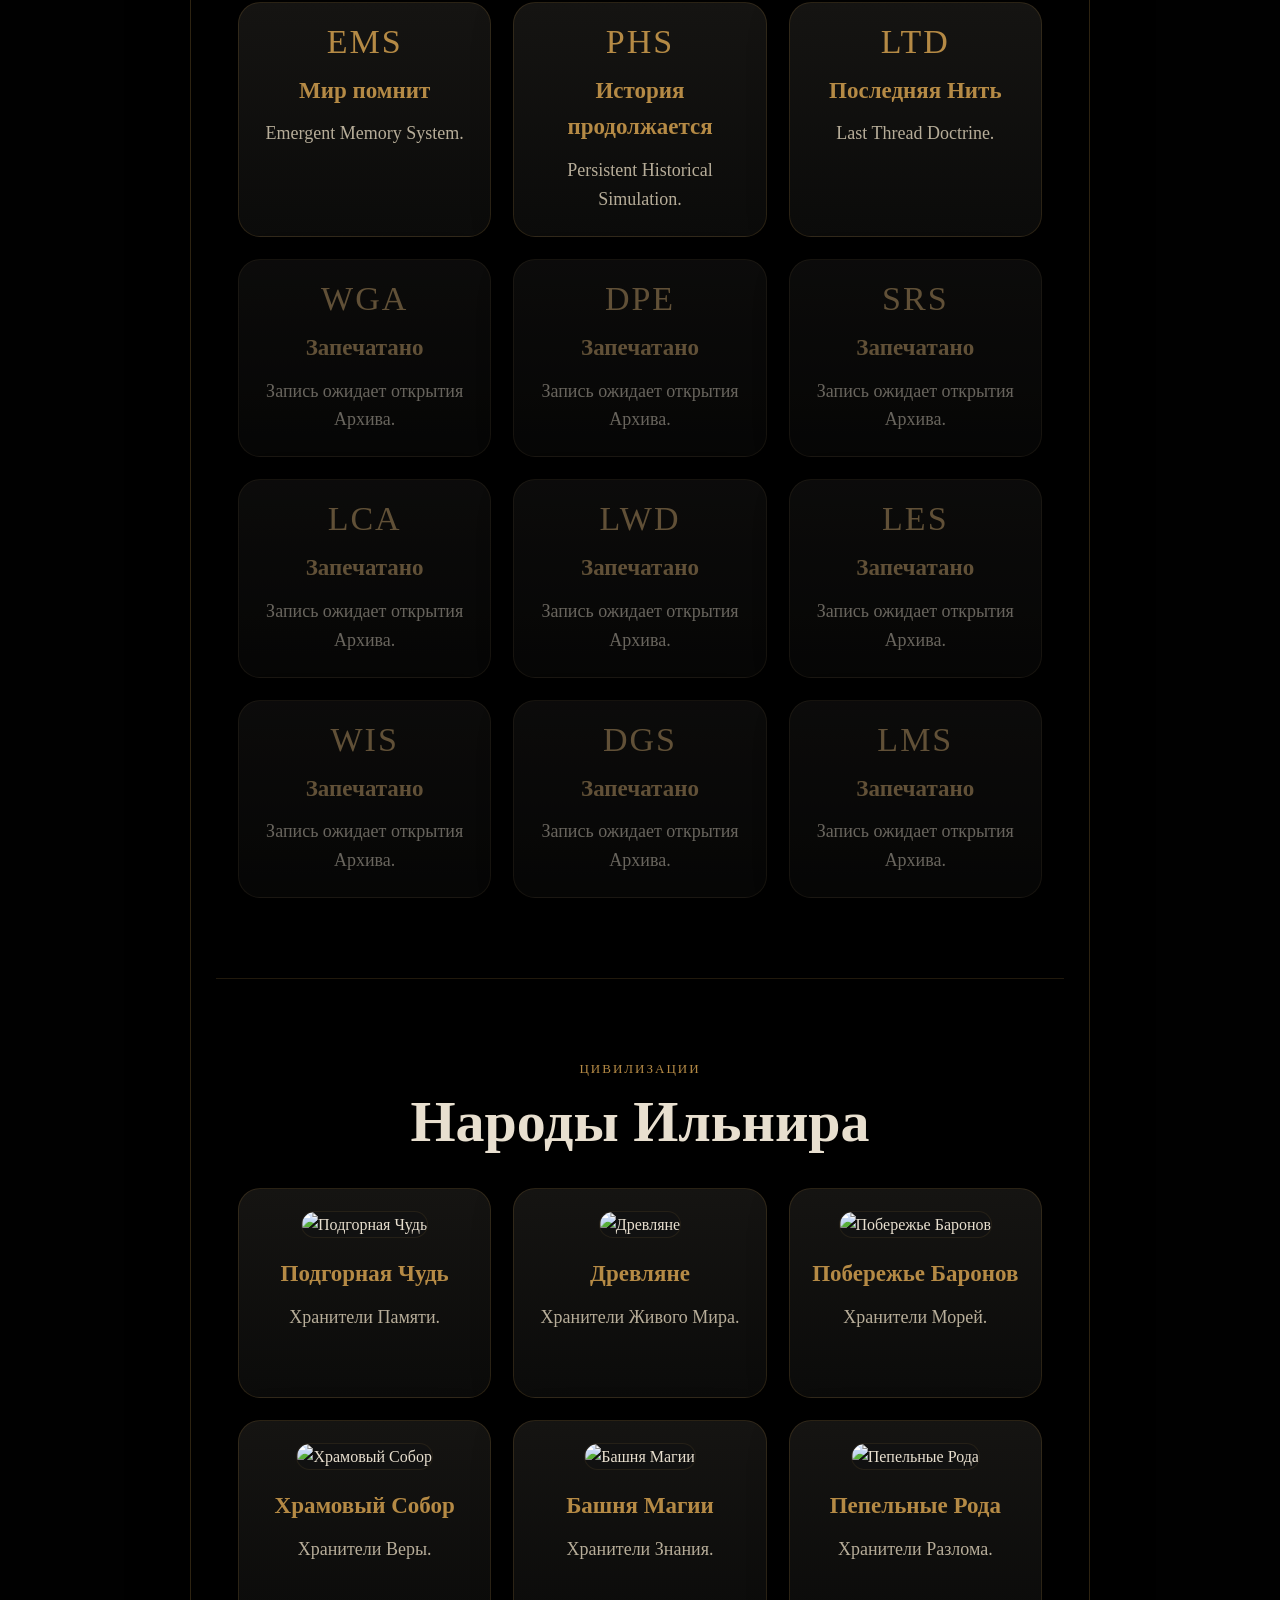
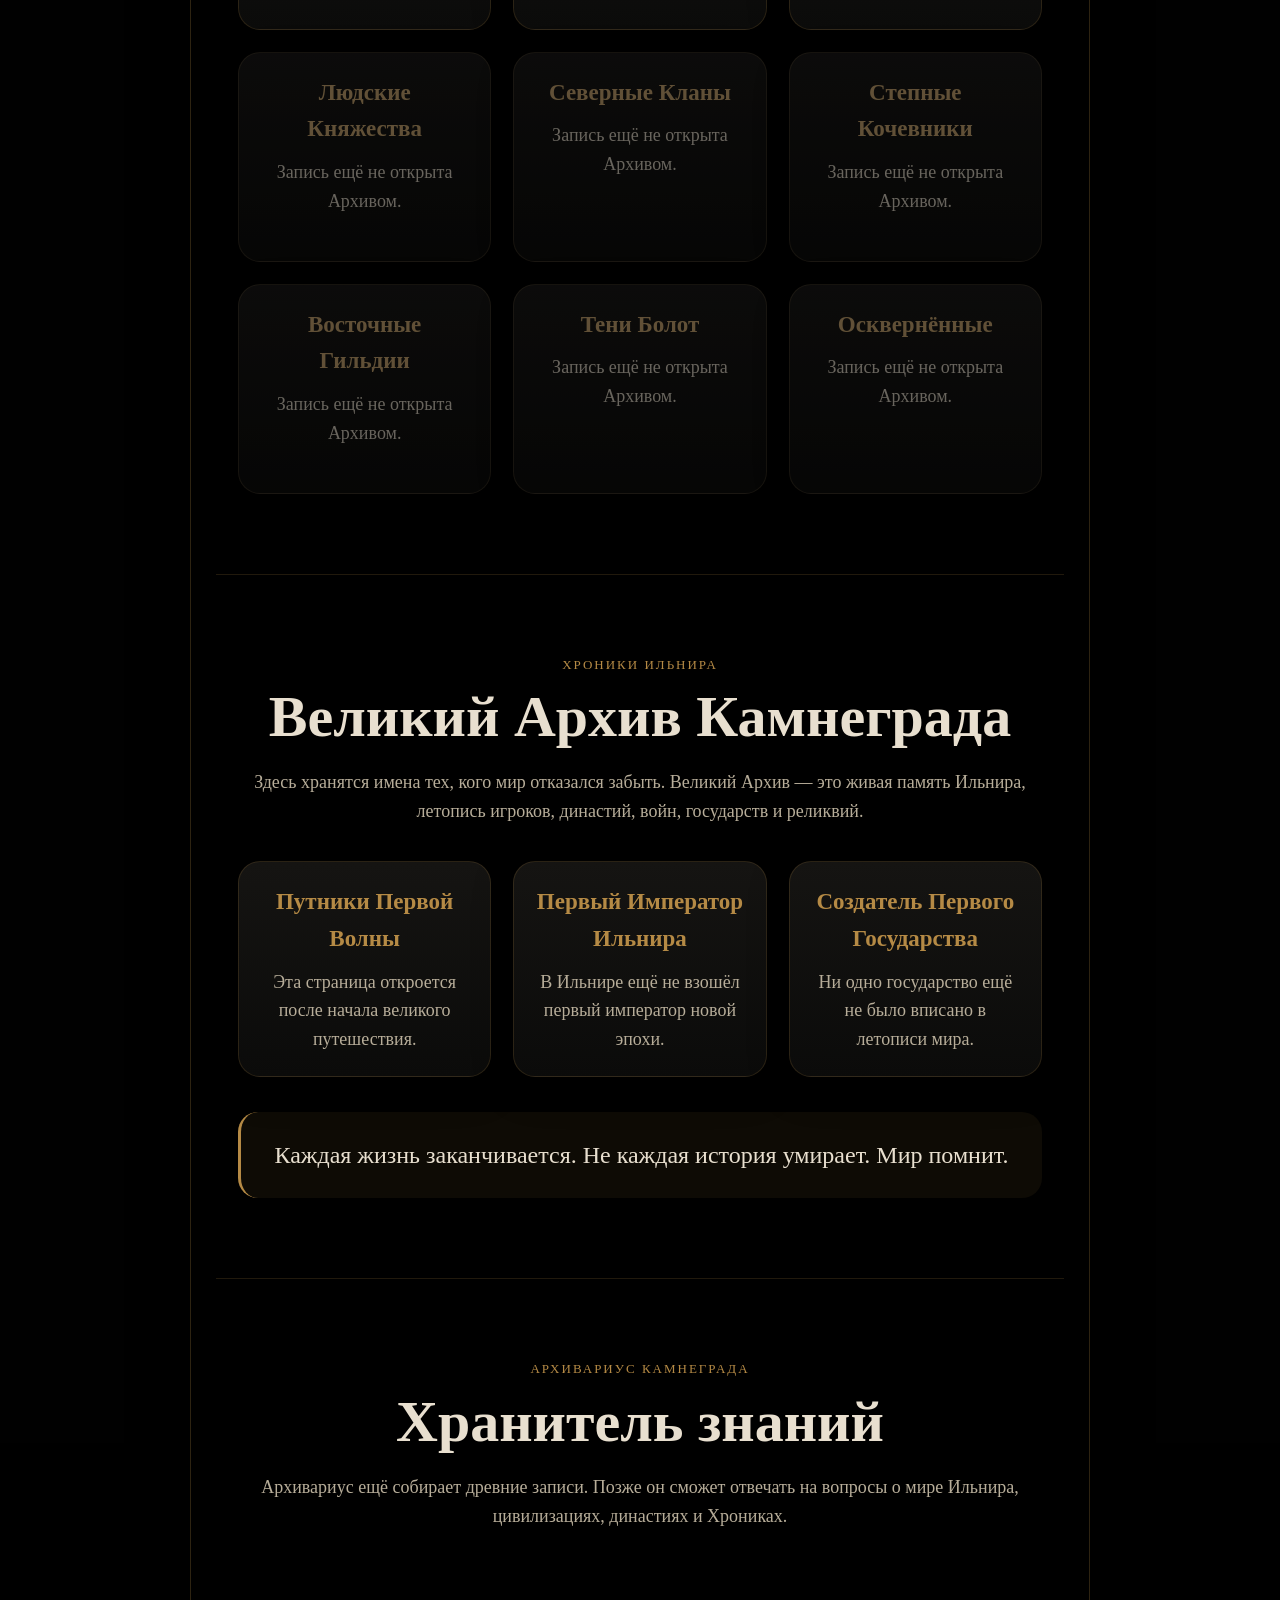
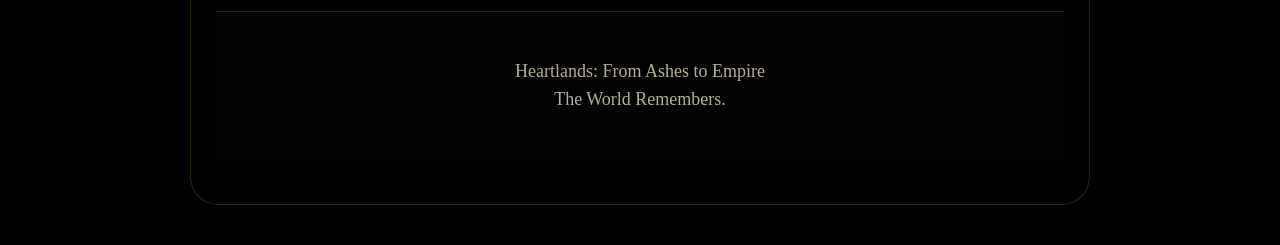
==== commit c19b4433: "Update index.html" ====
--- a/index.html
+++ b/index.html
@@ -90,6 +90,50 @@
       color: #b7ad99;
       font-size: 20px;
     }
+
+    .section-lead {
+  max-width: 850px;
+  font-size: clamp(24px,3vw,36px);
+  line-height: 1.35;
+  color: #d8d0c2;
+  margin-bottom: 25px;
+}
+
+.archive-toggle {
+  border: 1px solid rgba(181,138,69,.35);
+  background: rgba(181,138,69,.08);
+  color: #e8dfcf;
+  padding: 14px 24px;
+  border-radius: 14px;
+  cursor: pointer;
+  font-family: inherit;
+  font-size: 15px;
+  transition: .3s ease;
+}
+
+.archive-toggle:hover {
+  background: rgba(181,138,69,.18);
+}
+
+.archive-hidden {
+  display: none;
+  margin-top: 30px;
+  padding: 30px;
+  border-radius: 24px;
+  background: rgba(255,255,255,.02);
+  border: 1px solid rgba(181,138,69,.15);
+}
+
+.archive-hidden p {
+  margin-bottom: 18px;
+}
+
+.final-line {
+  color: #e8dfcf;
+  font-size: 22px;
+  margin-top: 30px;
+  font-style: italic;
+}
 
     .buttons {
       margin-top: 35px;
@@ -365,48 +409,112 @@
       <a class="btn" href="#atlas">КАРТА ИЛЬНИРА</a>
     </div>
 
-    <div class="hero-quote">
-      Каждая жизнь заканчивается. Не каждая история умирает.
+    <section id="about">
+      <div class="container">
+
+      <div class="kicker">Что такое Heartlands?</div>
+
+      <h2>Об игре</h2>
+
+      <p class="section-lead">
+      Heartlands — первая Living World RPG,
+      где мир живёт даже без игрока.
+      </p>
+
+      <button class="archive-toggle" onclick="toggleArchive()">
+      📜 Читать полностью
+      </button>
+
+      <div id="archiveText" class="archive-hidden">
+
+      <p>
+        Heartlands: From Ashes to Empire — независимая Living World RPG,
+        создаваемая студией HLS Studio с 2023 года.
+      </p>
+
+      <p>
+        Сегодня над проектом работает небольшая команда из трёх человек,
+        объединённых одной целью — создать живой мир,
+        который не вращается вокруг игрока.
+      </p>
+
+      <p>
+        Мы не пытаемся сделать очередную RPG,
+        где весь мир ждёт появления героя.
+      </p>
+
+      <p>
+        Мы создаём мир, который живёт сам по себе.
+      </p>
+
+      <p>
+        Государства возникают и исчезают.
+        Династии приходят к власти и теряют её.
+        Начинаются войны.
+        Открываются новые торговые пути.
+        Меняются границы.
+      </p>
+
+      <p>
+        История продолжается даже тогда,
+        когда игрок находится на другом конце континента.
+      </p>
+
+      <p>
+        Ильнир — Мир Истоков.
+      </p>
+
+      <p>
+        По древним легендам именно отсюда берут начало многие мифы,
+        сказания и предания.
+      </p>
+
+      <p>
+        В основе мира лежат славянская культура,
+        мифология и историческое наследие,
+        однако Ильнир не ограничивается только ими.
+      </p>
+
+      <p>
+        Это самостоятельный мир со своей историей,
+        народами, религиями, государствами и тайнами.
+      </p>
+
+      <p>
+        Одной из центральных идей Heartlands является память.
+      </p>
+
+      <p>
+        Мир помнит великие победы и страшные поражения.
+        Помнит правителей и династии.
+        Помнит войны, открытия и предательства.
+      </p>
+
+      <p>
+        Даже смерть не всегда становится концом истории.
+      </p>
+
+      <p>
+        Heartlands находится в активной разработке.
+      </p>
+
+      <p>
+        Представленные на сайте материалы являются частью ранних Хроник Ильнира
+        и не отражают финальную версию игры.
+      </p>
+
+      <p>
+        Мы планируем продолжать развитие проекта в течение ближайших лет
+        и ориентируемся на период 2028–2030 годов как на окно полноценного релиза.
+      </p>
+
+      <p class="final-line">
+        История начинается сейчас.
+        Ильнир уже начал открывать свои врата.
+      </p>
+
     </div>
-  </div>
-</header>
-
-  <section id="about">
-    <div class="container">
-      <div class="kicker">О проекте</div>
-      <h2>Живой мир Ильнира</h2>
-      <p>
-        Heartlands: From Ashes to Empire — это Living World RPG,
-        где история продолжается даже без игрока. Государства рождаются и исчезают,
-        династии борются за власть, войны меняют карту, а мир запоминает поступки.
-      </p>
-    </div>
-  </section>
-
-  <section id="atlas">
-  <div class="container">
-    <div class="kicker">Атлас Ильнира</div>
-
-    <h2>Карта живого мира</h2>
-
-    <p>
-      Пепельный Разлом всё ещё дышит под кожей мира.
-      Реки текут, города растут, торговые пути меняются,
-      а история продолжает писать новые летописи.
-    </p>
-
-    <div class="world-video-wrapper">
-      <video
-        class="world-video"
-        autoplay
-        muted
-        loop
-        playsinline
-        preload="auto"
-        poster="assets/images/image_map.png">
-        <source src="assets/videos/map.mp4" type="video/mp4">
-      </video>
-    </div>
+
   </div>
 </section>
 
